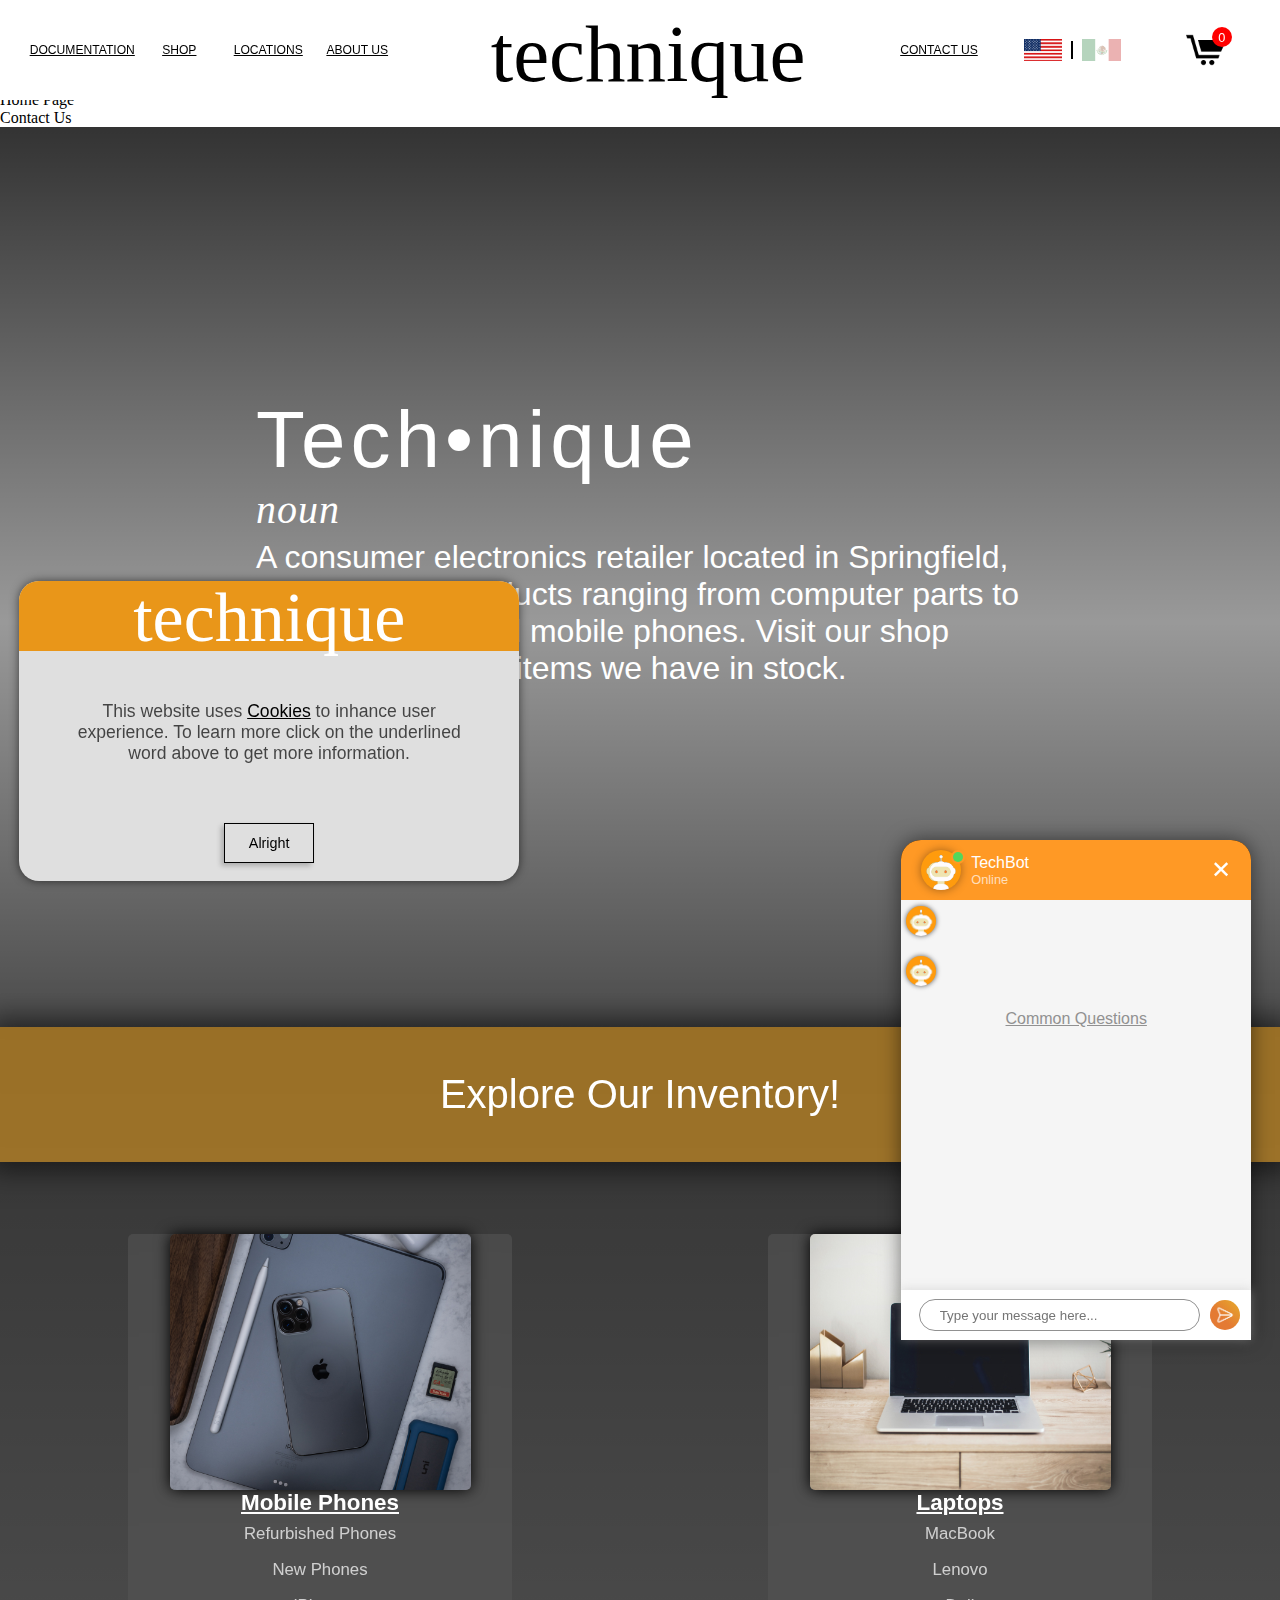
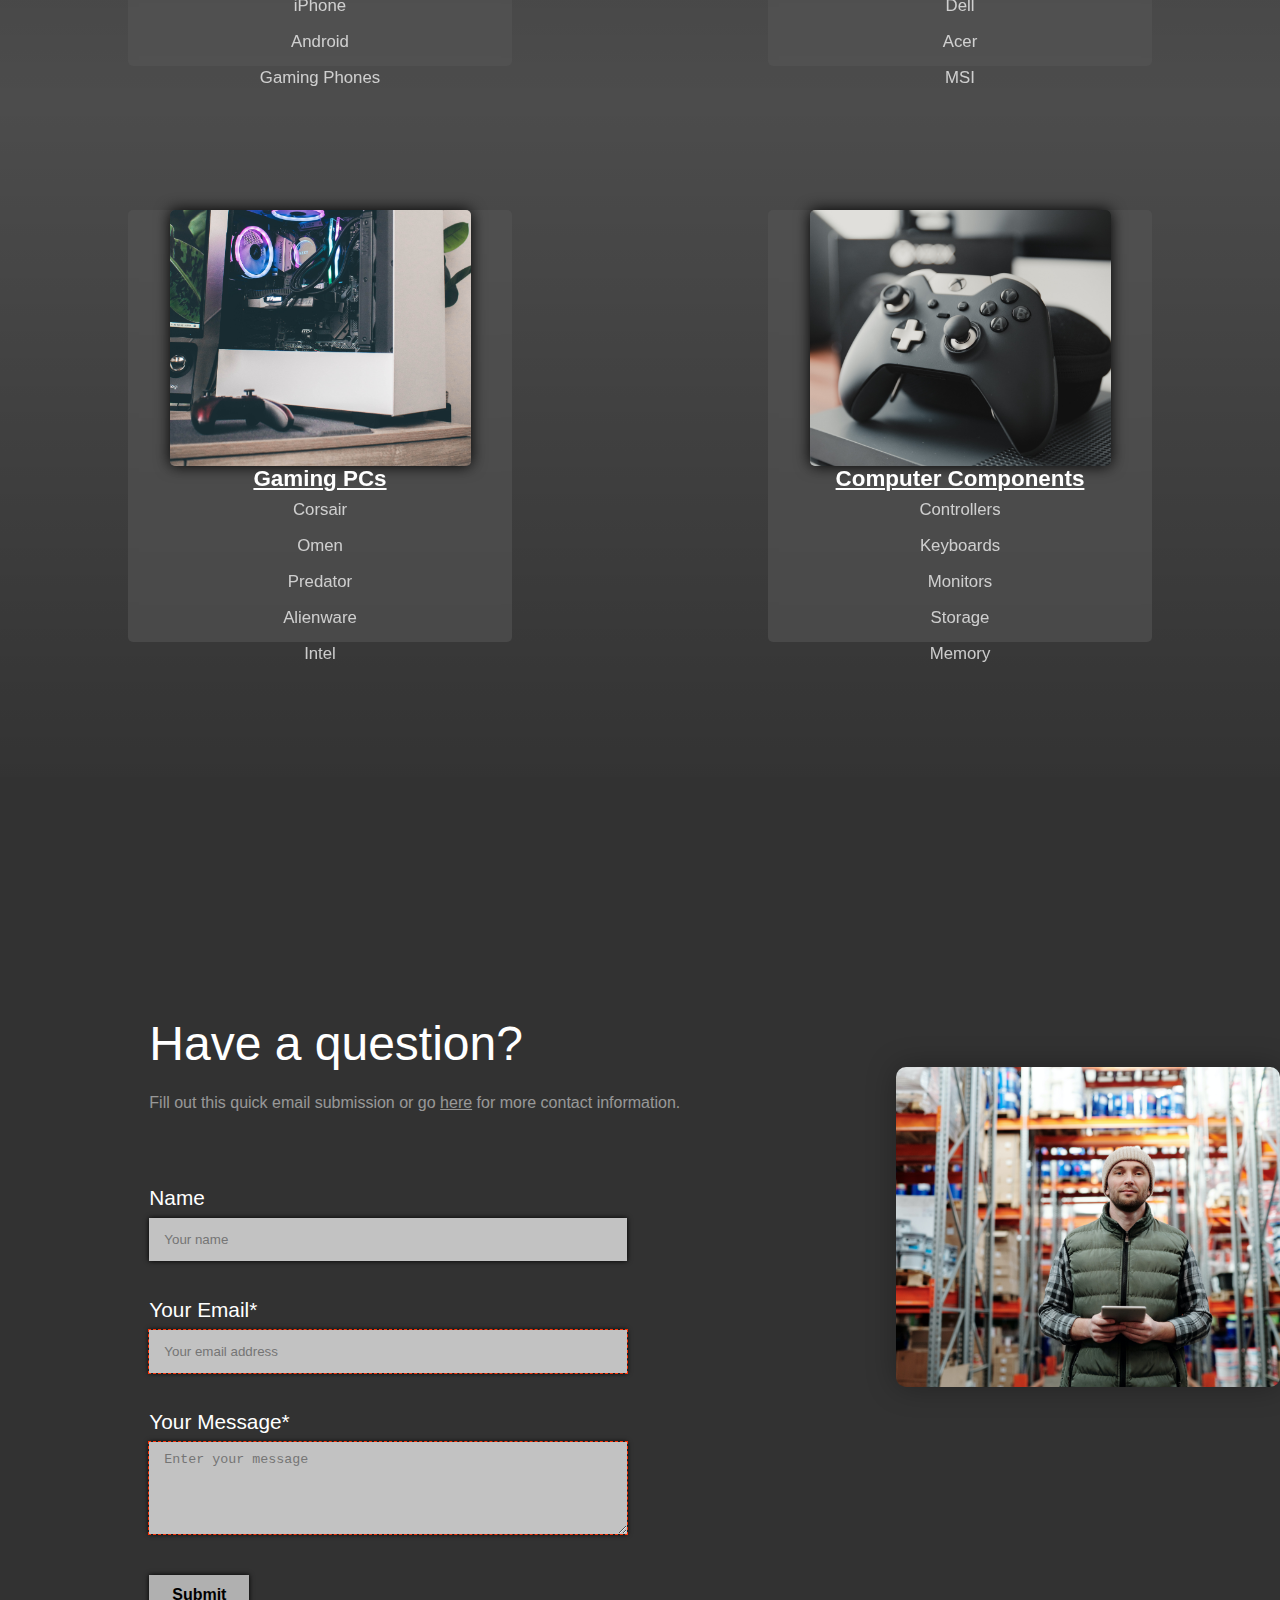
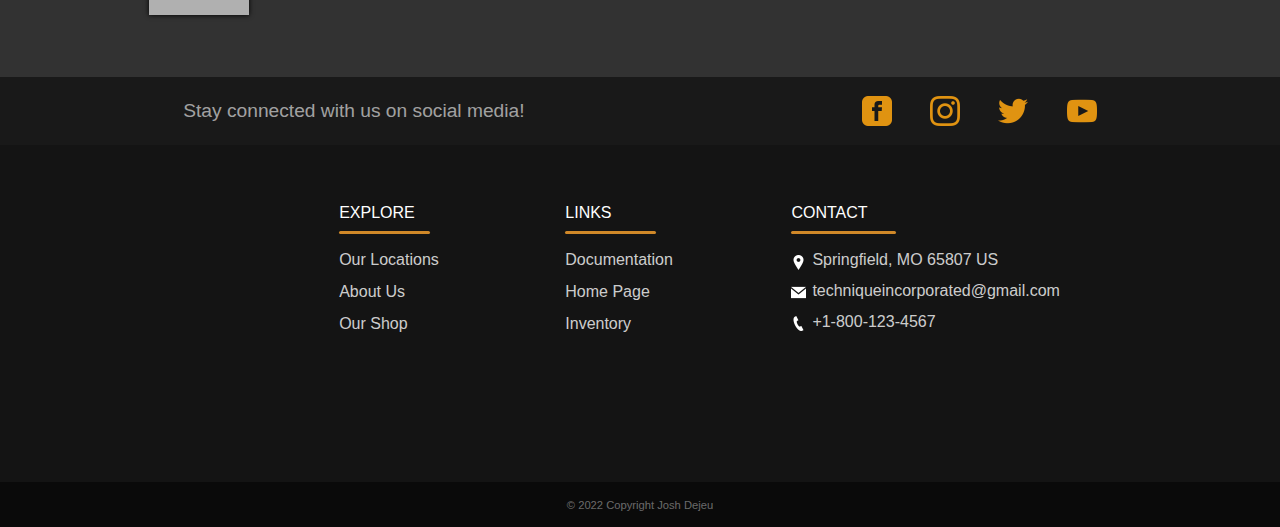
==== index.html @ 37435ff7 "Add files via upload" ====
<!DOCTYPE html>
<html lang="en" dir="ltr">
  <head>
    <link rel="stylesheet" href="css/header.css">
    <link rel="stylesheet" href="css/body.css">
    <link rel="stylesheet" href="css/scrollbar.css">
    <link rel="stylesheet" href="css/contactus.css">
    <link rel="stylesheet" href="css/loadingscreen.css">
    <link rel="stylesheet" href="css/footer.css">
    <link rel="stylesheet" href="css/slidebanner.css">
    <link rel="stylesheet" href="css/bot.css">
    <link rel="icon" href="images/logo.png">
    <meta charset="utf-8">
    <title>Technique | Homepage</title>

    <script src="https://cdnjs.cloudflare.com/ajax/libs/jquery/3.6.0/jquery.min.js"></script>
  </head>
  <body>

    <div class="loading">
        <div class="loading_icon"></div>
    </div>

    <div class="content">
      <div id="op10_container2">
        <a id="cart_link" href="html/cart.html">
          <div id="op10_icon2" class="cart_icon"></div>
          <div id="cart_count2">0</div>
        </a>
      </div>
      <div id="banner1" onclick="slideBanner()">
        <div class="box">
          <div class="boxin"></div>
          <div class="boxin"></div>
          <div class="boxin"></div>
        </div>
      </div>
      <div id="banner2" class="slidebanner">
        <div class=""></div>
        <div class="banner_exit">
          <div class="exit" onclick="slideExit()">&#10060;</div>
        </div>
        <div class="banner_options">
          <div id="banop" class=""><a id="redir" href="html/shop.html">Shop</a></div>
          <div class="banner_line">
            <div id="slide_flag" class="usaflag2" onClick="translateEnglish(),eng()"></div>
            <div id="slide_flag" class="mexflag2" onClick="translateSpanish(),span()"></div>
          </div>
          <div id="banop" class=""><a id="redir" href="html/location.html">Locations</a></div>
          <div class="banner_line"></div>
          <div id="banop" class=""><a id="redir" href="html/aboutus.html">About Us</a></div>
          <div class="banner_line"></div>
          <div id="banop" class=""><a id="redir" href="html/documentation.html">Documentation</a></div>
          <div class="banner_line"></div>
          <div class="div2">
            <div id="rightline"><a id="redirr" href="index.html">Home Page</a></div>
            <div><a id="redirr" onClick="mobileContact()">Contact Us</a></div>
          </div>
        </div>
      </div>

      <header id="header" class="header" onmouseover="headerHover()" onmouseout="headerOut()">
        <div class="header_contianer">
          <div class="filler"></div>
          <div class="option"><a id="a" href="html/documentation.html"><p id="op7"  class="clickable_option">DOCUMENTATION</p></a></div>
          <div class="option"><a id="a" href="html/shop.html"><p id="op1"  class="clickable_option">SHOP</p></a></div>
          <div class="option"><a id="a" href="html/location.html"><p id="op2" class="clickable_option">LOCATIONS</p></a></div>
          <div class="option"><a id="a" href="html/aboutus.html"><p id="op3"  class="clickable_option">ABOUT US</p></a></div>
          <div id="op4" class="option"></div>
          <div id="op5" class="op" >
              <a href="index.html">
                <p class="logo">technique</p>
              </a>
          </div>
          <div id="op6" class="option"></div>

          <div class="option"><p  id="op8" class="clickable_option" onClick="document.getElementById('contacts').scrollIntoView();">CONTACT US</p></div>

          <div id="op9" class="option">
            <div class="language">
              <div id="usaflag" class="usaflag" onClick="translateEnglish(),eng()"></div>
              <div class="line_parent">
                <div id="line" class="line_child"></div>
              </div>
              <div id="mexflag" class="mexflag" onClick="translateSpanish(),span()"></div>
            </div>
          </div>
          <div id="op10_container">
            <a id="cart_link" href="html/cart.html">
              <div id="op10_icon" class="cart_icon"></div>
              <div id="cart_count">0</div>
            </a>
          </div>
        </div>
      </header>

      <div class="page_top">
        <div class="company_name_parent_container">
          <div class="company_name_child_container">
            <div class="fake_space"></div>
            <div class="fake_space"></div>
            <div class="fake_space"></div>
            <div class="fake_space"></div>

            <div class="word_container">
              <p class="company_name">Tech•nique</p>
            </div>

            <div class="fake_space"></div>
            <div class="fake_space"></div>

            <div class="noun_container">
              <p class="company_noun">noun</p>
            </div>

            <div class="fake_space"></div>
            <div class="fake_space"></div>

            <div class="definition_container">
              <p id="definition" class="company_definition">A consumer electronics retailer located in Springfield, Missouri with products ranging from computer parts to new or refurbished mobile phones. Visit our shop today to see what items we have in stock.</p>
            </div>
            <div class="fake_space"></div>
            <div class="fake_space"></div>
            <div class="fake_space"></div>
            <div class="fake_space"></div>

          </div><!-- end of company name -->
        </div><!-- end of company name container -->

      </div><!-- end of page_top -->

      <div class="page_middle">
        <div id="banner" class="mid_label">Explore Our Inventory!</div>
        <div class="mid_shop">

          <div class="phones" onclick="goToPhone()">
            <div id="shop_picture_container">
              <div id="shop_picture" class="phone_picture"></div>
            </div>

            <div id="shop_price">
              <div id="shop_label1">Mobile Phones</div>
            </div>

            <div id="shop_desc">
              <div id="shop_item1">Refurbished Phones</div>
              <div id="shop_item2">New Phones</div>
              <div class="">iPhone</div>
              <div class="">Android</div>
              <div id="shop_item3">Gaming Phones</div>
            </div>
          </div>

          <div class="laptops" onclick="goToLaptop()">
            <div id="shop_picture_container">
              <div id="shop_picture" class="laptop_picture"></div>
            </div>

            <div id="shop_price">
              <div id="shop_label2">Laptops</div>
            </div>

            <div id="shop_desc">
              <div class="">MacBook</div>
              <div class="">Lenovo</div>
              <div class="">Dell</div>
              <div class="">Acer</div>
              <div class="">MSI</div>
            </div>
          </div>

          <div class="gaming_pc" onclick="goToPC()">
            <div id="shop_picture_container">
              <div id="shop_picture" class="pc_picture"></div>
            </div>

            <div id="shop_price">
              <div id="shop_label3">Gaming PCs</div>
            </div>

            <div id="shop_desc">
              <div class="">Corsair</div>
              <div class="">Omen</div>
              <div class="">Predator</div>
              <div class="">Alienware</div>
              <div class="">Intel</div>
            </div>
          </div>

          <div class="components" onclick="goToComponents()">
            <div id="shop_picture_container">
              <div id="shop_picture" class="component_picture"></div>
            </div>

            <div id="shop_price">
              <div id="shop_label4">Computer Components</div>
            </div>

            <div id="shop_desc">
              <div id="shop_item4">Controllers</div>
              <div id="shop_item5">Keyboards</div>
              <div id="shop_item6">Monitors</div>
              <div id="shop_item7">Storage</div>
              <div id="shop_item8">Memory</div>
            </div>
          </div>
        </div>
      </div>
      <script src="javascript/goshop.js">

      </script>

      <div id="contacts" class="contact_container">
        <div class=""></div>

        <div class="contact_grid_item1">
          <div class="item1_grid">
            <div class="item1"><p id="LT">Have a question?</p></div>
            <div class="item1"><p id="LT2">Fill out this quick email submission or go <a id="contactDirection" onClick="document.getElementById('footerOption9').scrollIntoView();">here</a > for more contact information.</p></div>
            <div class="item2">
              <label id="contact_label1" class="contact_labels" for="name">Name</label>
            </div>
            <input class="contact_inputs" id="name_input" name="name" placeholder="Your name" type="text">
            <div class="item3">
              <label id="contact_label2" class="contact_labels" for="email">Your Email*</label>
              <p id="email_required" class="required"></p>
            </div>
            <input id="email" class="contact_inputs" name="email" placeholder="Your email address" type="text" required>
            <div class="item4">
              <label id="contact_label3" class="contact_labels" for="message">Your Message*</label>
              <p id="message_required" class="required"></p>

            </div>
            <textarea id="contact_textarea" name="message" placeholder="Enter your message" required></textarea>
            <div class="item5">
              <button id="contact_button" type="button" name="button" onclick="contactSubmit()">Submit</button>
            </div>
          </div>
        </div>

        <div class="contact_grid_item2">
          <img id="contact_image" src="images/employee.jpg" alt="">
        </div>
      </div><!-- end of contacts -->
      
      <div id="bot_mobileView"></div>
      <div id="bot_container">
        <div id="bot_header">
            <div id="bot_header_profile">
                <div id="bot_status"></div>
            </div>
            <div id="bot_header_name">
                <div id="bot_name">TechBot</div>
                <div id="bot_online">Online</div>
            </div>
            <div id="bot_exit">
                <div id="bot_exit_btn">✕</div>
            </div>
        </div>
        <div id="bot_body">
            <div id="message_bot">
                <div id="bot_reply_profile"></div>
                <div id="bot_reply_message">Type <i>'help'</i> for more options.</div>
            </div>
            <div id="message_bot">
                <div id="bot_reply_profile"></div>
                <div id="bot_reply_message">What can I help you with today?</div>
            </div>
            <div id="message_tip">
                <h4 id="h4_tip">Common Questions</h4>
                <div class="tip">Where are you located?</div>
                <div class="tip">More about Technique?</div>
                <div class="tip">Where is your shop?</div>
            </div>
        </div>
        <div id="bot_input">
            <input type="text" id="bot_textinput" placeholder="Type your message here..." value="">
            <div id="bot_send">
                <div id="send_icon"></div>
            </div>
        </div>
      </div> <!-- End of Bot -->
      <script src="javascript/bot.js"></script>

      <div id="cookieNotice">
        <div id="cookieLabel_container">
          <p id="cookieLabel">technique</p>
        </div>
        <div id="cookieText_container">
          <p id="cookieText">This website uses <a id="cookieA" target="_blank" href="https://en.wikipedia.org/wiki/HTTP_cookie">Cookies</a> to inhance user experience. To learn more click on the underlined word above to get more information.</p>
        </div>
        <div id="cookieBtn_container">
          <input id="cookieBtn" type="button" value="Alright">
        </div>
      </div>

      <footer>
        <div id="social_media" class="grid_span1">
          <div id="footerText1" class="social_media_text">Stay connected with us on social media!</div>
          <a id="social_icons" class="facebook" href="https://www.facebook.com/Technique-Inc-104527218790916" target="_blank"></a>

          <a id="social_icons" class="instagram" href="https://www.instagram.com/technique_inc/" target="_blank"></a>

          <a id="social_icons" class="twitter" href="https://twitter.com/IncTechnique" target="_blank"></a>

          <a id="social_icons" class="youtube" href="https://www.youtube.com/channel/UCJYK2iQPfQrv5PLX34L6zlQ" target="_blank"></a>

        </div>
        <div class="filler"></div>
        <div id="footer_inner_grid" class="footer_section1">
          <div class="filler"></div>
          <div id="footerText2" class="footer_section_name">EXPLORE</div>
          <div class="filler"></div>
          <div class="footer_line"></div>
          <div class="filler"></div>
          <div class="footer_section_content">
            <a id="footerOption1" href="html/location.html">Our Locations</a>
            <a id="footerOption2" href="html/aboutus.html">About Us</a>
            <a id="footerOption3" href="html/shop.html">Our Shop</a>
          </div>
        </div>
        <div id="footer_inner_grid" class="footer_section2">
          <div class="filler"></div>
          <div id="footerText3" class="footer_section_name">LINKS</div>
          <div class="filler"></div>
          <div class="footer_line"></div>
          <div class="filler"></div>
          <div class="footer_section_content">
            <a id="footerOption4" href="html/documentation.html">Documentation</a>
            <a id="footerOption5" href="index.html">Home Page</a>
            <a id="footerOption6" href="html/shop.html">Inventory</a>
          </div>
        </div>
        <div id="footer_inner_grid" class="footer_section3">
          <div class="filler"></div>
          <div id="footerText4" class="footer_section_name">CONTACT</div>
          <div class="filler"></div>
          <div class="footer_line"></div>
          <div class="filler"></div>
          <div id="footer_contact_grid" class="footer_section_content">
            <div id="footer_contact_icon_container">
              <img id="footer_contact_icons" src="images/pinicon.png" alt="">
            </div>
            <a id="footerOption7" href="html/location.html">Springfield, MO 65807 US</a>
            <div id="footer_contact_icon_container">
              <img id="footer_contact_icons" src="images/mailicon.png" alt="">
            </div>
            <a id="footerOption8" onclick="sendEmail()" href="#">techniqueincorporated@gmail.com</a>
            <script>
            function sendEmail()
            {
              window.location = "mailto:techniqueincorporated@gmail.com";
            }
            </script>
            <div id="footer_contact_icon_container">
              <img id="footer_contact_icons" src="images/phoneicon.png" alt="">
            </div>
            <a id="footerOption9" href="#">+1-800-123-4567</a>
          </div>
        </div>
        <div class="filler"></div>
        <div class="grid_span2">&copy 2022 Copyright Josh Dejeu</div>
      </footer>
    </div><!-- end of content -->

    <script src="javascript/homecookie.js"></script>
    <script src="javascript/translateHome.js"></script>
    <script src="javascript/headerchange.js"></script>
    <script src="javascript/slidebanner.js"></script>
    <script src="javascript/mobileContact.js"></script>
    <script src="javascript/contactsubmit.js"></script>
    <script src="javascript/cart.js"></script>
    <script src="javascript/cartUpdate2.js"></script>
    <script src="javascript/languageSelected.js"></script>
    <script src="javascript/cookieaccept.js"></script>
  </body>
</html>
---- css/header.css ----
*{
  margin: 0px;
}
body,html{
  margin: 0;
  padding: 0;
  width: 100%;
  /*height: 100%; NOTE: when height is defined, window.scrollY is always 0, no header change*/
  overflow-x: hidden;
  scroll-behavior: smooth;
}
header{
  background: rgba(255,255,255,0);
  position: fixed;
  top: 0;
  height: 100px;
  width: 100%;
  z-index: 100;
  transition: all ease 0.3s;
}
header:hover{
  background: white;
}
a{
  text-decoration: none;
}
a:visited{
  color: inherit;
}
a:link{
  color: inherit;
}
#op10_icon, #op10_icon2{
  animation: linear cartShake 0.5s forwards;
}
@keyframes cartShake {
  0%{transform: scale(-1,1) scale(1.0) rotate(0deg);}
  30%{transform: scale(-1,1) scale(1.2) rotate(-20deg);}
  40%{transform: scale(-1,1) scale(1.2) rotate(0deg);}
  50%{transform: scale(-1,1) scale(1.2) rotate(20deg);}
  60%{transform: scale(-1,1) scale(1.2) rotate(0deg);}
  70%{transform: scale(-1,1) scale(1.2) rotate(-20deg);}
  80%{transform: scale(-1,1) scale(1.2) rotate(0deg);}
  90%{transform: scale(-1,1) scale(1.2) rotate(20deg);}
  100%{transform: scale(-1,1) scale(1.0) rotate(0deg);}
}
@font-face { font-family: Midnight; src: url('../fonts/The_Star_in_the_Midnight.ttf'); }
@font-face { font-family: Midnight2; font-weight: bold; src: url('../fonts/The_Star_in_the_Midnight.ttf');}


@font-face { font-family: Hurme; src: url('../fonts/HurmeGeometricSans1.otf'); }
@font-face { font-family: Hurme; font-weight: bold; src: url('../fonts/HurmeGeometricSans1.otf');}

@font-face { font-family: Montserrat; src: url('../fonts/Montserrat-Medium.ttf'); }
.header_contianer{
  height: 100%;
  width: 100%;
  display: grid;
  grid-template-columns: 1fr repeat(11, 3fr) 1fr;
  grid-template-rows: 100%;
  position: relative;
  z-index: 5;
}


.option{
  display: flex;
  align-items: center;
  justify-content: center;
  color: white;
  font-family: 'Hurme', sans-serif;
  font-size: calc(0.4vw + 7px);
  text-decoration: underline;
  position: relative;
}

.op{
  display: flex;
  justify-content: center;
  align-items: center;
}
.logo{
  font-family: 'Midnight';
  font-size: calc(5vw + 17px);
  z-index: 3;
  margin-top: 0.7vw;
  color: white;
}
.language{
  display: flex;
}
.usaflag{
  background: url('../images/usaflag.jpg');
  background-size: cover;
  background-repeat: no-repeat;
  width: 3vw;
  height: calc(3vw * 0.56);
  cursor: grab;
  opacity: 100%;
}
.line_parent{
  width: 20px;
  display: flex;
  align-items: center;
  justify-content: center;
}
.line_child{
  width: 2px;
  height: 80%;
  background: rgba(255,255,255,0.7);
}
.mexflag{
  background: url('../images/mexflag.png');
  background-size: cover;
  background-repeat: no-repeat;
  width: 3vw;
  height: calc(3vw * 0.56);
  cursor: grab;
  opacity: 30%;
}
.clickable_option{
  cursor: grab;
}
#op9{
  grid-column: span 2;
  display: flex;
  justify-content: center;
}
#op10_icon{
  filter: brightness(100%);
  cursor: grab;
}
#cart_count,#cart_count2{
  width: 20px;
  height: 20px;
  background: red;
  border-radius: 50%;
  display: flex;
  align-items: center;
  justify-content: center;
  font-family: 'Hurme',sans-serif;
  font-size: 0.8em;
  position: absolute;
  margin-top: -43px;
  margin-left: 26px;
}
.cart_icon{
  -wekkit-transform: scale(-1,1);
  -moz-transform: scale(-1,1);
  transform: scale(-1,1);
  background: url('../images/cart.png');
  background-size: cover;
  background-repeat: no-repeat;
  width: 40px;
  height: 40px;
}
#op10_container{
  display: flex;
  color: white;
  align-items: center;
  justify-content: center;
  text-decoration: none;
  z-index: 9999;
}

@media only screen and (max-width: 1000px){
  header{
    visibility: hidden;
  }
  .cart_icon{
    width: 10vw;
    height: 10vw;
  }
  #cart_count,#cart_count2{
    width: 4vw;
    height: 4vw;
    background: red;
    border-radius: 50%;
    display: flex;
    align-items: center;
    justify-content: center;
    font-family: 'Hurme',sans-serif;
    font-size: 1.4em;
    position: absolute;
    top: 0.4in;
    right: -0.1in;
  }
}
---- css/body.css ----
p{
  margin: 0;
  padding: 0;
}
.page_top{
  background-image: linear-gradient(180deg, rgba(0,0,0,0.8) 0%, rgba(0,0,0,0.4) 55%, rgba(0,0,0,.7) 100%), url("../images/warehouse.jpg");
  background-size: cover;
  background-repeat: no-repeat;
  background-position: center;
  height: 100vh;/*i changed this to vh instead of %, change back if there is error*/
}
.company_name_parent_container{
  position: relative;
  height: 80vh;
}
.company_name_child_container{
  color: white;
  min-height: 400px;
  position: relative;
  height: 100%;
  display: grid;
  grid-template-columns: 20vw 60vw 20vw;
  grid-template-rows: 15fr 2fr 3fr 1fr 9fr;
}
.fake_space{
  user-select: none;
}
.company_name{
  font-family: 'Trebuchet MS', sans-serif;
  font-size: 5em;
  letter-spacing: 5px;
}
.company_definition{
  font-family: 'Nunito Sans', sans-serif;
  font-size: 2em;
  position: relative;
}
.company_noun{
  font-family: 'Nunito Sans';
  font-size: 2.5em;
  font-style: italic;
  letter-spacing: 1px;
}
.page_middle{
  width: 100%;
  height: 100vh;
  background-image: linear-gradient(180deg, rgba(0,0,0,0.8) 0%, rgba(0,0,0,0.7) 50%, rgba(0,0,0,.8) 100%), url("../images/warehouse2.jpg");
  background-size: cover;
  background-repeat: no-repeat;
  background-position: center;
}
.mid_label{
  white-space: nowrap;
  overflow: hidden;
  font-family: 'Hurme', sans-serif;
  background: rgba(255, 171, 25,0.5);
  backdrop-filter: blur(2px);
  color: white;
  width: 100%;
  height: 15%;
  font-size: 2.5em;
  display: flex;
  justify-content: center;
  align-items: center;
  box-shadow: 0px 0px 25px 10px rgba(0,0,0,.5) ;
}
.mid_shop{
  width: 100%;
  height: 90%;
  display: grid;
  grid-template-columns: repeat(4, 1fr);
  justify-content: center;
  align-items: center;
}
.mid_shop>div{
  display: grid;
  grid-template-columns: 1fr;
  grid-template-rows: 4fr 1fr 3fr;
}
#shop_picture_container{
  display: flex;
  justify-content: center;
  align-items: center;
}
#shop_picture{
  width: calc(25vw + 10vh);
  height: calc(25vw + 10vh);
  max-width: 15vw;
  max-height: 15vw;
  background-size: cover;
  background-repeat: no-repeat;
  box-shadow: 0px 0px 15px 0px black;
  border-radius: 5px;
}
#shop_price,#shop_desc{
  text-align: center;
  font-family: 'Hurme', sans-serif;
}
#shop_price{
  font-size: 2em;
  color: white;
  font-weight: 700;
  text-decoration: underline;
}
#shop_desc{
  font-size: 1.5em;
  color: rgba(240,240,240,0.8);
  line-height: 4vh;
  width: 100%;
}
.phone_picture{
  background: url('../images/phone.jpg');
  background-position: center;
}
.laptop_picture{
  background: url('../images/laptop.jpg');
  background-position: center;
}
.component_picture{
  background: url('../images/components.jpg');
  background-position: center;
}
.pc_picture{
  background: url('../images/pc.jpg');
  background-position: bottom;
}
.phones,.laptops,.gaming_pc,.components{
  background: rgba(85,85,85,0.6);
  height: 75%;
  backdrop-filter: blur(5px);
  border-radius: 5px;
  margin-left: 5%;
  margin-right: 5%;
  cursor: grab;
}
#op10_container2{
  display: flex;
  color: white;
  align-items: center;
  justify-content: center;
  text-decoration: none;
  visibility: hidden;
  position: fixed;
  z-index: 998;
  top: 0.5in;
  right: 0.5in;
}
#op10_icon2{
  z-index: 998;
  filter: brightness(100%);
}








#cookieNotice{
  width: 500px;
  height: 300px;
  z-index: 9999;
  background-color: rgb(223, 223, 223);
  border-radius: 20px;
  position: fixed;
  bottom: 0.2in;
  left: 0.2in;
  display: grid;
  grid-template-rows: 2fr 6fr 2fr;
  box-shadow: 0px 0px 10px rgba(0, 0, 0, 0.582);
  transition: all 0.4s ease;
  transform: scale(0.0);
}
#cookieText_contcookieTextainer,#cookieText_container{
  display: flex;
  flex-direction: column;
  justify-content: center;
  align-items: center;
  padding-left: 41px;
  padding-right: 41px;
  text-align: center;
  font-family: 'Segoe UI', Tahoma, Geneva, Verdana, sans-serif;
  color: rgba(0, 0, 0, 0.7);
  font-size: 1.1em;
}
#cookieText{
  font-size: 1em;
  margin-top: -10px;
}
#cookieLabel{
  font-family: Midnight;
  font-size: 70px;
  margin-top: 5px;
  position: absolute;
}
#cookieLabel_container{
  font-size: 2em;
  background-color: rgb(233, 150, 25);
  font-family: 'Segoe UI', Tahoma, Geneva, Verdana, sans-serif;
  width: 100%;
  height: 70px;
  display: flex;
  justify-content: center;
  align-items: center;
  border-top-left-radius: 20px;
  border-top-right-radius: 20px;
  color: white;
}
#cookieBtn_container{
  display: flex;
  justify-content: center;
}
#cookieBtn{
  width: 90px;
  height: 40px;
  font-size: 0.9em;
  outline: none;
  border: none;
  cursor: grab;
  color: rgb(0, 0, 0);
  background-color: transparent;
  border: 1px solid rgb(0, 0, 0);
  box-shadow: -3px 3px 5px rgba(0, 0, 0, 0.219);
  transition: all 0.2s ease;
}
#cookieA{
  text-decoration: underline;
  color: rgb(0, 0, 0);
}
#cookieBtn:hover{
  box-shadow: 0px 0px 2px rgba(0, 0, 0, 0.404);
}

@media only screen and (max-width: 1600px){
  .mid_shop{
    height: 80%;
    grid-template-columns: repeat(2, 1fr);
    font-size: 0.7em;
  }
  .phones,.laptops,.gaming_pc,.components{
    margin-left: 20%;
    margin-right: 20%;
  }
  .mid_label{
    height: 10%;
  }
  .page_middle{
    width: 100%;
    height: 150vh;
  }
  #shop_picture{
    width: calc(20vw + 5vh);
    height: calc(20vw);
    max-width: 75vw;
    max-height: 55vw;
  }
  .mid_shop>div{
    display: grid;
    grid-template-columns: 1fr;
    grid-template-rows: 4fr 2fr 3fr;
  }
}
@media only screen and (max-width: 1000px){
  #op10_container2{
    visibility: visible;
  }
  #cookieNotice{
    width: 80vw;
    height: 30vh;
    font-size: 2em;
    
  }
  #cookieBtn{
    width: 30%;
    height: 50%;
  }
}
@media only screen and (max-width: 750px){
  .mid_shop{
    grid-template-columns: repeat(1, 1fr);
  }
  .mid_label{
    height: 5%;
  }
  .page_middle{
    width: 100%;
    height: 500vh;
  }
  #shop_picture{
    width: calc(25vw + 20vh);
    height: calc(25vw + 10vh);
    max-width: 95vw;
    max-height: 55vw;
  }
  #shop_price{
    font-size: 3em;
  }
  #shop_desc{
    font-size: 2em;
    line-height: 50px;
  }
}
---- css/contactus.css ----
.contact_container{
  position: relative;
  width: 100%;
  height: 100vh;
  background: rgb(50,50,50);
  display: grid;
  grid-template-columns: 20% 30% 50%;
}
#contact_image{
  width: 30vw;
  height: 25vw;
  object-fit: cover;
  border-radius: 10px;
  box-shadow: 0px 0px 30px 0px rgba(0,0,0,0.3);
}
.contact_grid_item1{
  display: flex;
  justify-content: center;
  align-items: center;
}
.contact_grid_item2{
  display: flex;
  align-items: center;
  justify-content: center;
}
:root{
  --ff: rgba(255,255,255,0.2);
  --caret-color: black;
}
.item1,.item2,.item3,.item4,.item8,.item5{
  width: 100%;
  margin-bottom: 1%;
}
.item5{
  margin-top: 5%;
}
#LT{
  font-family: 'Nunito Sans', sans-serif;
  font-size: 3em;
  color: rgba(255,255,255,1);
  margin-top: 20%;
  margin-bottom: 3%;
  width: 100%;
}
#LT2{
  font-family: 'Nunito Sans', sans-serif;
  font-size: 1em;
  color: rgba(255,255,255,0.5);
  width: 100%;
  margin-bottom: 10%;
}
#contactDirection{
  text-decoration: underline;
  cursor: grab;
}
#contactDirection:hover{
  color: rgba(255,255,255,0.7);
}
#contactDirection:active{
  color: rgba(255,255,255,0.9);
}
.contact_labels{
  font-family: 'Nunito Sans', sans-serif;
  font-size: 1.3em;
  color: rgba(255,255,255,1);
  width: 100%;
}
.contact_inputs{
  border: none;
  height: 6%;
  width: 60%;
  min-width: 30%;
  padding: 0px 15px;
  background: rgba(255, 255, 255, 0.7);
  box-shadow:  0px 0px 5px 0px black;
  outline: none;
  caret-color: var(--caret-color);
  margin-bottom: 5%;
}
#email{
  outline: 1px dashed #fc3408;
}
#contact_textarea{
  border: none;
  padding: 10px 15px;
  height: 10%;
  width: 60%;
  min-width: 30%;
  max-width: 80%;
  min-height: 10%;
  max-height: 20%;
  background: rgba(255, 255, 255, 0.7);
  box-shadow:  0px 0px 5px 0px black;
  outline: none;
  caret-color: var(--caret-color);
  outline: 1px dashed #fc3408;
}

#contact_button{
  background: rgba(230,230,230,0.7);
  border: none;
  width: 100px;
  height: 40px;
  font-family: 'Arial', sans-serif;
  font-size: 1em;
  font-weight: 600;
  color: black;
  box-shadow:  0px 0px 5px 0px black;
  cursor: grab;
  transition: all 0.2s ease;
}
#contact_button:hover{
  background: rgb(150,150,150);
}
#contact_button:active{
  background: rgb(120,120,120);
}
.item1_grid{
  height: 80%;
  width: 100%;
  position: relative;
  display: block;
  justify-content: center;
}
.required{
  color: #fc3408;
  font-family: sans-serif;
}

@media only screen and (max-width: 1800px){

}
@media only screen and (max-width: 1600px){
  .contact_container{
    grid-template-columns: 1fr 5fr 2fr;
  }
}
@media only screen and (max-width: 1000px){
  .contact_container{
    position: relative;
    width: 100%;
    height: 100vh;
    background: rgb(50,50,50);
    display: grid;
    grid-template-columns: 1fr;
    grid-template-rows: 0fr 1fr 1fr;
  }
  .item1_grid{
    height: 80%;
    width: 100%;
    position: relative;
    display: block;
    justify-content: center;
    align-items: center;
  }
  .item1{
    margin-left: 20%;
    font-size: 1.5em;
    width: 60%;
  }
  .contact_inputs{
    margin-left: 20%;
    font-size: 2em;
  }
  #contact_textarea{
    margin-left: 20%;
    font-size: 2.3em;
  }
  .contact_labels{
    margin-left: 20%;
    font-size: 2em;
    width: 100%;
  }
  #contact_button{
    width: 30vw;
    height: 10vw;
    font-size: 2.3em;
  }
  .required{
    margin-left: 20%;
    font-size: 2em;
  }
  .item5{
    display: flex;
    justify-content: center;
    align-items: center;
  }
  #contact_image{
    height: 50vw;
    width: 60vw;
  }
}
@media only screen and (max-width: 750px){
  /* .contact_container{
    grid-template-columns: 0fr 15fr;
  } */
  #contact_image{
    height: 0vw;
  }
}
---- css/loadingscreen.css ----
.loading{
  width: 100vw;
  height: 100vh;
  background: rgb(50,50,50);
  position: absolute;
  display: flex;
  align-items: center;
  justify-content: center;
  overflow: hidden;
}
.content{
  display: none;
}
.loading_icon{
  width: 40px;
  height: 40px;
  border: 10px solid #f78400;
  border-top: 10px solid transparent;
  border-radius: 50%;
  animation: color 0.7s linear infinite;
}
@keyframes color {
  0%{transform: rotate(0deg);}
  100%{transform: rotate(360deg);}
}
---- css/footer.css ----
footer{
  width: 100%;
  background: rgb(20,20,20);
  height: 50vh;
  display: grid;
  grid-template-columns: 1.5fr 1fr 1fr 1fr 1fr;
  grid-template-rows: 3fr 15fr 2fr;
}
.grid_span1{
  grid-column: span 5;
  background: rgb(25,25,25);
}
.grid_span2{
  grid-column: span 5;
  background: rgb(10,10,10);
  color: rgba(255, 255,255,0.4);
  font-family: sans-serif;
  font-size: 0.7em;
  display: flex;
  align-items: center;
  justify-content: center;
}
#social_media{
  color: rgba(255, 255,255,0.6);
  font-family: sans-serif;
  font-size: 1.2em;
  display: flex;
  align-items: center;
  justify-content: center;
}
.social_media_text{
  width: 20%;
}
#social_icons{
  margin-left: 3vw;
  width: 25px;
  height: 25px;
  background-size: cover;
  background-repeat: no-repeat;
  filter: invert(43%) sepia(99%) saturate(467%) hue-rotate(355deg) brightness(91%) contrast(92%);
}
.facebook{
  background: url('../images/facebookicon.png');
}
.instagram{
  background: url('../images/instagramicon.png');
}
.twitter{
  background: url('../images/twittericon.png');
}
.youtube{
  background: url('../images/youtubeicon.png');
}
#footer_inner_grid{
  display: grid;
  grid-template-columns: 100%;
  grid-template-rows: 40fr 14fr 4fr 5fr 4fr 160fr;
}
.footer_section_name{
  color: white;
  font-family: 'Hurme', sans-serif;
}
.footer_line{
  height: 40%;
  width: 40%;
  background: rgba(255,165,45,0.8);
  border-radius: 10px;
}
.footer_section_content{
  color: rgba(255,255,255,0.8);
  font-family: 'Hurme', sans-serif;
  display: flex;
  flex-direction: column;
  line-height: 200%;
}
#footer_contact_grid{
  display: grid;
  grid-template-columns: 8% 92%;
  grid-template-rows: 13% 13% 13%;
}
#footer_contact_icon_container{
  width: 100%;
  height: 100%;
  display: flex;
  align-items: center;
}

#footer_contact_icons{
  margin-top: 5px;
  height: 15px;
  width: 15px;
  object-fit: cover;
}
@media only screen and (max-width: 750px){
  .social_media_text{
    width: 60%;
  }
  #social_icons{
    margin-left: 3vw;
    width: 35px;
    height: 35px;
  }
}
@media only screen and (max-width: 1600px){
  .social_media_text{
    width: 50%;
  }
  #social_icons{
    margin-left: 3vw;
    width: 30px;
    height: 30px;
  }
}
---- css/bot.css ----
#bot_container{
    width: 350px;
    height: 500px;
    background-color: rgb(0, 0, 0);
    position: fixed;
    bottom: -490px;
    right: 0.3in;
    border-top-right-radius: 20px;
    border-top-left-radius: 20px;
    transition: all 0.2s ease;
    z-index: 999;
    box-shadow: 0px 0px 20px rgba(3, 3, 3, 0.521);
}
#bot_exit{
    height: 50px;
    width: 50px;
    position: absolute;
    right: 0.05in;
    display: flex;
    justify-content: center;
    align-items: center;
    color: white;
    font-size: 1.5em;
    user-select: none;
    cursor: grab;
}

#bot_header{
    width: 100%;
    height: 60px;
    border-top-right-radius: 20px;
    border-top-left-radius: 20px;
    background-color: rgb(255, 153, 37);
    display: flex;
    align-items: center;
    position: relative;
}
#bot_header_profile{
    position: relative;
    width: 40px;
    height: 40px;
    margin-left: 20px;
    border-radius: 50%;
    background-color: white;
    background-image: url('../images/bot/bot.png');
    background-size: 200%;
    box-shadow: 0px 0px 10px rgba(0, 0, 0, 0.377);
    background-position: center;
    background-repeat: no-repeat;
}
#bot_status{
    width: 10px;
    height: 10px;
    border-radius: 50%;
    position: absolute;
    right: -2px;
    top: 2px;
    box-shadow: 0px 0px 0px 2px rgb(255, 153, 37);
    background-color: rgb(81, 214, 92);
}
#bot_header_name{
    margin-left: 10px;
    font-family: 'Arial', sans-serif;
}
#bot_name{
    color: white;
}
#bot_online{
    color: rgb(255,255,255,0.7);
    font-size: 0.8em;
}


#bot_body{
    width: 100%;
    /* 100% - 110px because the header is 60px and input is 50px */
    height: calc(100% - 110px);
    background-color: rgb(245, 245, 245);
    color: white;
    display: flex;
    flex-direction: column;
    font-family: 'Arial', sans-serif;
    overflow-y: auto;
    overflow-x: hidden;
    scroll-behavior: smooth;
}
#bot_body::-webkit-scrollbar {
    width: 8px;
}  
#bot_body::-webkit-scrollbar-track {
    background: #f1f1f1;
}
#bot_body::-webkit-scrollbar-thumb {
    background: rgb(211, 155, 52);
    border-radius: 5px;
} 
#bot_body::-webkit-scrollbar-thumb:hover {
    background: rgb(206, 144, 30);
}
#message_bot{
    height: fit-content;
    width: 80%;
    display: flex;
    align-items: center;
    /* top right bottom left */
    margin: 5px 0px 5px 5px;
}
#bot_reply_profile{
    width: 30px;
    height: 30px;
    border-radius: 50%;
    background-color: rgb(255, 255, 255);
    box-shadow: 0 0 5px rgb(88, 88, 88);
    background-image: url('../images/bot/bot.png');
    background-size: 200%;
    background-position: center;
    background-repeat: no-repeat;
}
#bot_reply_message,.bot_typing{
    margin-left: 5px;
    background-color: rgb(241, 132, 42);
    border-radius: 20px;
    padding: 8px 10px;
    font-size: 0.9em;
    opacity: 0;
    max-width: 70%;
    animation: 0.3s loadText linear forwards;
}
@keyframes loadText{
    0%{
        transform: scale(0);
        opacity: 0;
    }
    100%{
        transform: scale(1);
        opacity: 1;
    }
}
.bot_typing{
    margin-left: 5px;
    background-color: rgb(241, 132, 42);
    border-radius: 20px;
    padding: 0px 10px;
    height: 30px;
    width: 30px;
    display: flex;
    align-items: center;
    justify-content: space-around;
}
.dot{
    width: 5px;
    height: 5px;
    background-color: white;
    border-radius: 50%;
}
.dot:nth-child(3){
    animation: typing 1s 0.2s ease-in-out infinite;
}
.dot:nth-child(2){
    animation: typing 1s 0.1s ease-in-out infinite;
}
.dot:nth-child(1){
    animation: typing 1s ease-in-out infinite;
}
@keyframes typing {
    0%{transform: translateY(0px);}
    30%{transform: translateY(-5px);}
    60%{transform: translateY(0px);}
    100%{transform: translateY(0px);}
}
#h4_tip{
    color: rgb(145, 145, 145);
    font-family: sans-serif;
    font-weight: 100;
    text-decoration: underline;
}
#message_tip{
    color: rgb(70, 70, 70);
    display: flex;
    flex-direction: column;
    width: 100%;
    justify-content: center;
    align-items: center;
    user-select: none;
    margin-top: 10px;
}
@keyframes tips {
    0%{
        opacity: 0;
        transform: translateY(50px);
    }
    50%{
        opacity: 1;
        transform: translateY(0px);
    }
    70%{
        opacity: 1;
        transform: translateY(-5px);
    }
    100%{
        opacity: 1;
        transform: translateY(0px);
    }
}
/* animation delay for every tip */
.tip:nth-child(4){
    animation: tips 1s 0.4s ease-in-out forwards;
}
.tip:nth-child(3){
    animation: tips 1s 0.2s ease-in-out forwards;
}
.tip:nth-child(2){
    animation: tips 1s ease-in-out forwards;
}
.tip{
    border: 1px solid rgb(119, 119, 119);
    width: fit-content;
    padding: 8px 10px;
    margin: 10px;
    box-shadow: 0px 0px 5px 0px rgb(94, 94, 94);
    cursor: grab;
    border-radius: 10px;
    transition: all 0.2s ease;
    opacity: 0;
}
.tip:hover{
    border: 1px solid rgb(233, 131, 14);
    box-shadow: 0px 0px 10px 0px rgba(218, 134, 7, 0.781);
    color: rgb(233, 131, 14);
}
#message_user{
    height: fit-content;
    width: 98%;
    display: flex;
    align-items: center;
    justify-content: right;
    position: right;
    /* margin: 5px 0px 0px 0px; */
}
#user_reply_profile{
    width: 30px;
    height: 30px;
    border-radius: 50%;
    /* background-color: rgb(255, 255, 255); */
    box-shadow: 0 0 5px rgb(88, 88, 88);
    background-image: url('../images/bot/user.png');
    background-size: cover;
    background-repeat: no-repeat;
    background-position: center;
}
#user_reply_message{
    margin-right: 5px;
    background-color: rgb(0, 110, 255);
    border-radius: 20px;
    padding: 8px 10px;
    font-size: 0.9em;
    max-width: 50%;
    overflow-wrap: break-word;
}
#bot_link{
    text-decoration: underline;
    cursor: grab;
    color: rgb(136, 0, 0);
    background-image: linear-gradient(55deg, #920000 20%, #202020 30%, #111111 40%, #ff0000 50%, #ff0000 60%, #313131 80%);
    font-weight: bold;
    background-clip: text;
    -webkit-background-clip: text;
    -moz-background-clip: text;
    -webkit-text-fill-color: transparent; 
    -moz-text-fill-color: transparent;
    box-shadow: 0px 1px red;
}
#bot_link:visited{
    background-image:#f11212;
}
#bot_link:hover{
    background-image: linear-gradient(90deg, #0055ff 25%, rgb(5, 6, 56) 29%, #ffd000 33%, #ffd000 66%, #ff001e 74%);
}

#bot_input{
    width: 100%;
    height: 50px;
    background-color: white;
    /* border-top: 1px solid rgb(150,150,150); */
    display: flex;
    align-items: center;
    box-shadow: 0px 0px 10px rgba(180, 180, 180, 0.466);
}
#bot_textinput{
    background-color: inherit;
    width: 70%;
    height: 60%;
    border: none;
    outline: none;
    padding: 0px 20px 0px 20px;
    border: 1px solid rgb(145, 145, 145);
    border-radius: 20px;
    margin-left: 5%;
    /* 2.5% because it is applied to the send icon as well */
    margin-right: 2.5%;
}
#bot_send{
    background-color: inherit;
    width: 10%;
    height: 100%;
    display: flex;
    justify-content: center;
    align-items: center;
    /* 2.5% because it is applied to the text box as well */
    margin-right: 2.5%;
}
#send_icon{
    width: 30px;
    height: 30px;
    border-radius: 50%;
    background-image: url('../images/bot/send.png');
    background-size: 50%;
    background-position: center;
    background-repeat: no-repeat;
    cursor: grab;

    background: url('../images/bot/send2.png'),linear-gradient(45deg, rgb(228, 122, 51) 40%, rgb(230, 171, 43));
    background-size: 100%;
}
#send_icon:after {
    content: '';
    position: absolute;
    width: 30px;
    height: 30px;
    border-radius: 50%;
    right: 11px;
    bottom: 10px;
    background: url('../images/bot/send2.png'),linear-gradient(215deg, rgb(228, 122, 51) 20%, rgb(230, 171, 43));
    background-size: 100%;
    opacity: 0;
    transition: all 0.2s ease-in-out;
}
#send_icon:hover:after {
    opacity: 1;
}

#bot_mobileView{
    position: fixed;
    visibility: hidden;
    width: 0px;
    height: 0px;
}
@media only screen and (max-width: 1000px){
    #bot_header{
        height: 120px;
        border-top-right-radius: 40px;
        border-top-left-radius: 40px;
    }
    #bot_header_profile{
        width: 80px;
        height: 80px;
    }
    #bot_name,#bot_online{
        font-size: 2em;
        margin-left: 10px;
    }
    #bot_exit_btn{
        font-size: 2em;
        margin-right: 5vw;
    }
    #bot_reply_profile,#user_reply_profile{
        width: 70px;
        height: 70px;
    }
    #bot_reply_message,.bot_typing{
        margin-left: 10px;
        border-radius: 30px;
        padding: 15px 20px;
        font-size: 35px;
    }
    #user_reply_message{
        margin-right: 10px;
        border-radius: 30px;
        padding: 15px 20px;
        font-size: 35px;
    }
    #h4_tip{
        font-size: 40px;
    }
    .tip{
        font-size: 40px;
        padding: 20px 20px;
        margin: 15px;
        border-radius: 20px;
    }
    #bot_input{
        width: 100%;
        height: 150px;
        background-color: white;
        /* border-top: 1px solid rgb(150,150,150); */
        display: flex;
        align-items: center;
        box-shadow: 0px 0px 10px rgba(180, 180, 180, 0.466);
    }
    #bot_textinput{
        font-size: 2em;
        border-radius: 50px;
    }
    #bot_body{
        width: 100%;
        /* 100% - 110px because the header is 60px and input is 50px */
        height: calc(100% - 270px);
    }

    #bot_container{
        visibility: hidden;
        right: 5vw;
        width: 90vw;
        height: 70vh;
        border-top-right-radius: 40px;
        border-top-left-radius: 40px;
    }
    #bot_mobileView{
        border-radius: 50%;
        width: 15vw;
        height: 15vw;
        background-color: rgb(255, 153, 37);
        background-image: url('../images/bot/bot.png');
        background-size: cover;
        background-repeat: no-repeat;
        background-position: center;
        z-index: 997;
        bottom: 0.3in;
        right: 0.3in;
        visibility: visible;
        cursor: grab;
        box-shadow: 0px 0px 20px rgba(0, 0, 0, 0.719), inset 0px 0px 15px rgb(255, 200, 137);
    }
    #bot_mobileView::after{
        content:'!';
        text-align: center;
        color: white;
        font-family: Arial, Helvetica, sans-serif;
        font-size: 2.4em;
        display: flex;
        align-items: center;
        justify-content: center;
        font-weight: bold;
        position: absolute;
        width: 6vw;
        height: 6vw;
        top: -0.7vw;
        right: -0.7vw;
        border-radius: 50%;
        background: rgb(238, 26, 26);
    }

    #send_icon{
        width: 70px;
        height: 70px;
        position: absolute;
        right: 0.5in;
        bottom: 0.4in;
    }
    #send_icon:after {
        content: '';
        position: absolute;
        width: 70px;
        height: 70px;
        
        right: 0.0in;
        bottom: 0.0in;

        border-radius: 50%;
        background: url('../images/bot/send2.png'),linear-gradient(215deg, rgb(228, 122, 51) 20%, rgb(230, 171, 43));
        background-size: 100%;
        opacity: 0;
        transition: all 0.2s ease-in-out;
    }
    .bot_typing{
        width: 50px;
    }
    .dot{
        height: 10px;
        width: 10px;
    }
}
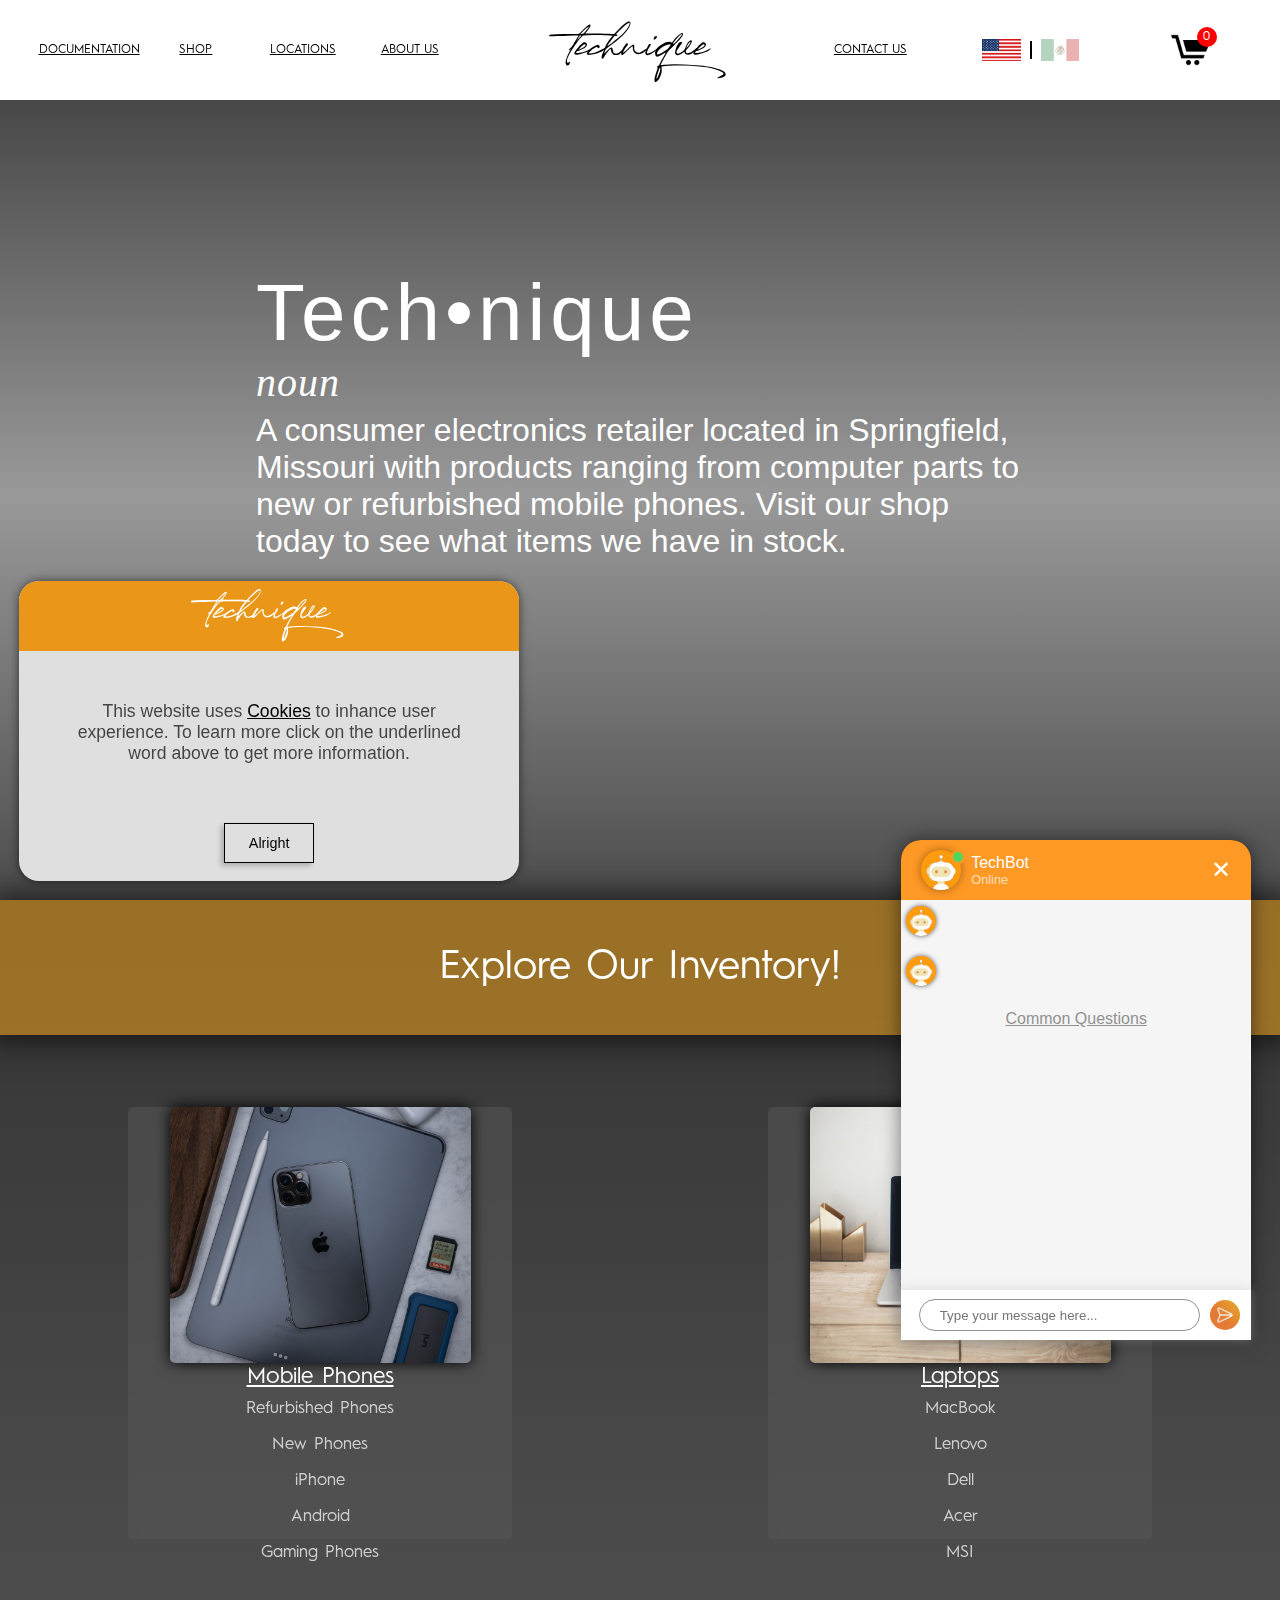
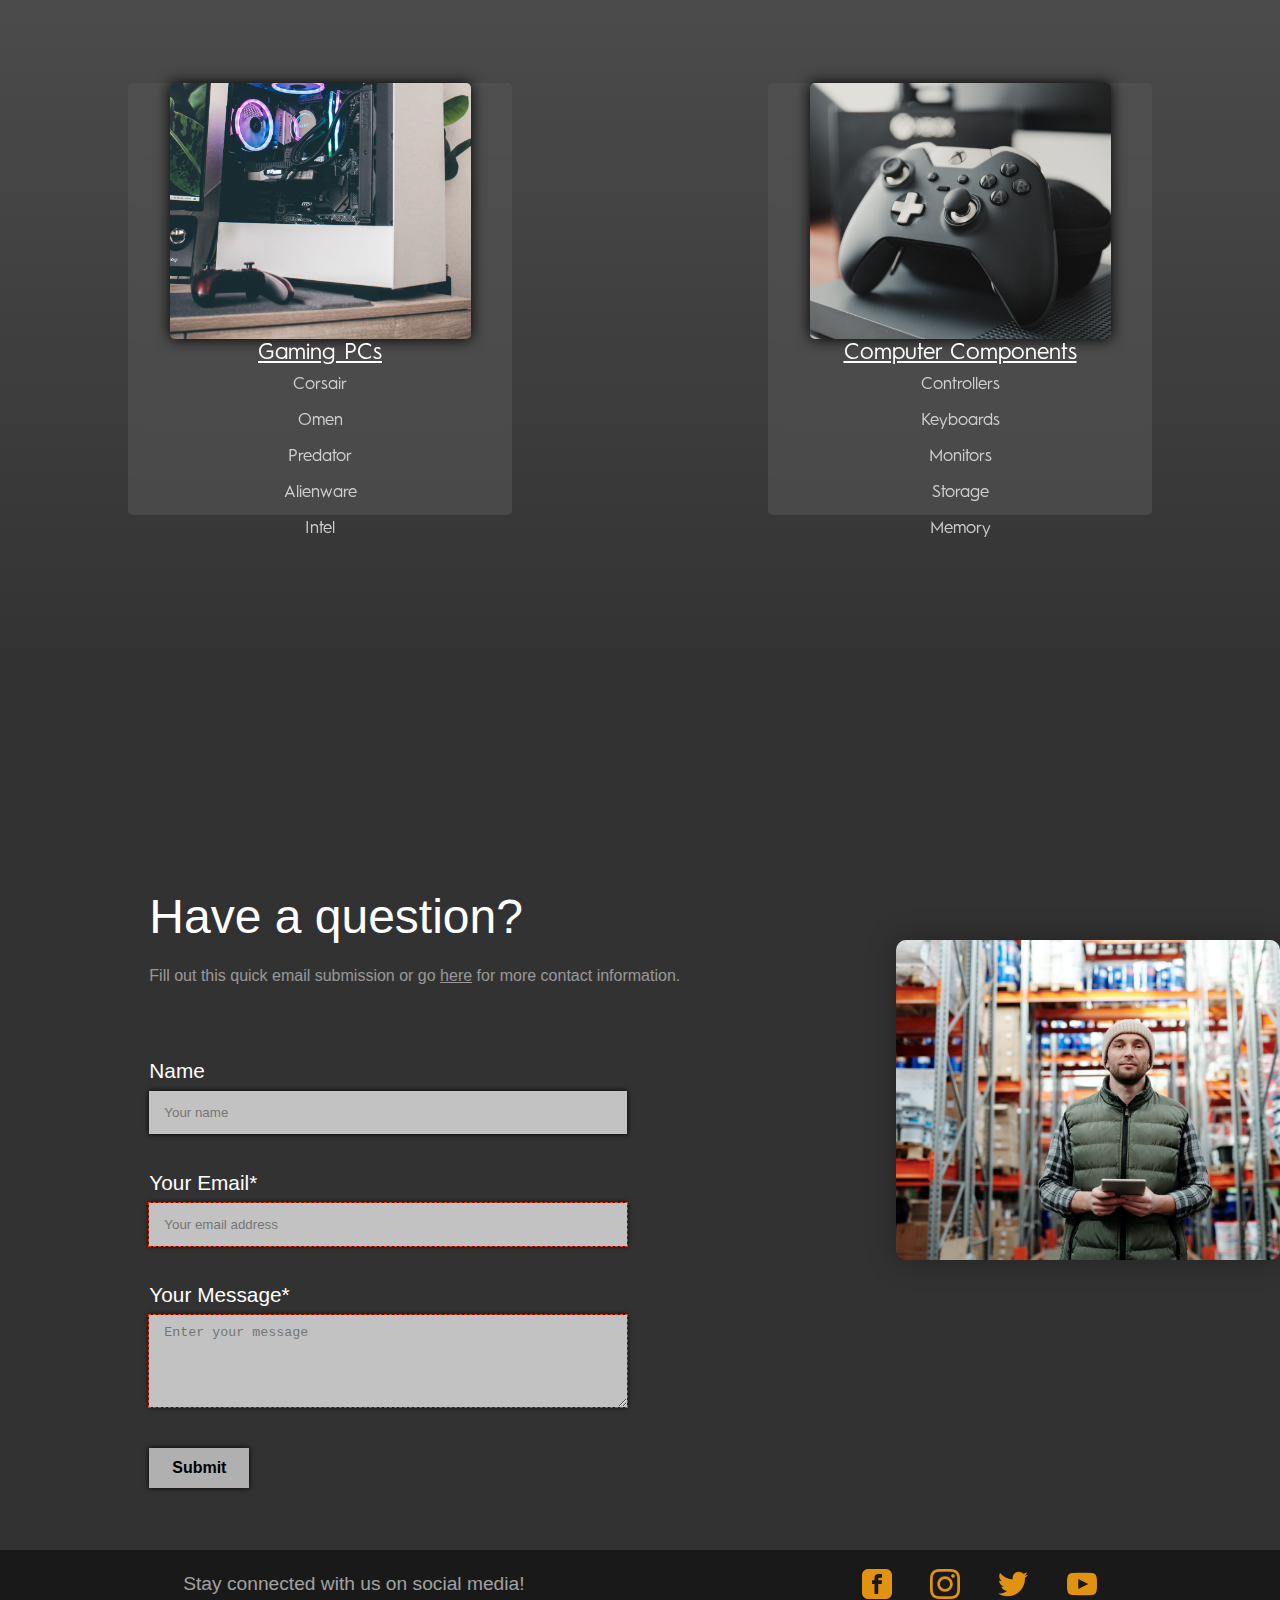
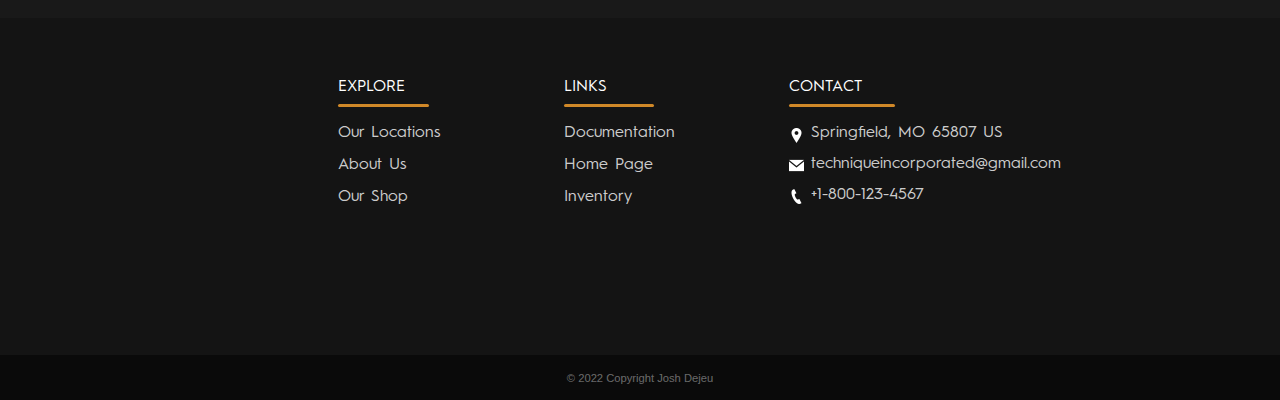
==== commit 3f7a7598: "First commit" ====
--- a/index.html
+++ b/index.html
@@ -1,377 +1,377 @@
-<!DOCTYPE html>
-<html lang="en" dir="ltr">
-  <head>
-    <link rel="stylesheet" href="css/header.css">
-    <link rel="stylesheet" href="css/body.css">
-    <link rel="stylesheet" href="css/scrollbar.css">
-    <link rel="stylesheet" href="css/contactus.css">
-    <link rel="stylesheet" href="css/loadingscreen.css">
-    <link rel="stylesheet" href="css/footer.css">
-    <link rel="stylesheet" href="css/slidebanner.css">
-    <link rel="stylesheet" href="css/bot.css">
-    <link rel="icon" href="images/logo.png">
-    <meta charset="utf-8">
-    <title>Technique | Homepage</title>
-
-    <script src="https://cdnjs.cloudflare.com/ajax/libs/jquery/3.6.0/jquery.min.js"></script>
-  </head>
-  <body>
-
-    <div class="loading">
-        <div class="loading_icon"></div>
-    </div>
-
-    <div class="content">
-      <div id="op10_container2">
-        <a id="cart_link" href="html/cart.html">
-          <div id="op10_icon2" class="cart_icon"></div>
-          <div id="cart_count2">0</div>
-        </a>
-      </div>
-      <div id="banner1" onclick="slideBanner()">
-        <div class="box">
-          <div class="boxin"></div>
-          <div class="boxin"></div>
-          <div class="boxin"></div>
-        </div>
-      </div>
-      <div id="banner2" class="slidebanner">
-        <div class=""></div>
-        <div class="banner_exit">
-          <div class="exit" onclick="slideExit()">&#10060;</div>
-        </div>
-        <div class="banner_options">
-          <div id="banop" class=""><a id="redir" href="html/shop.html">Shop</a></div>
-          <div class="banner_line">
-            <div id="slide_flag" class="usaflag2" onClick="translateEnglish(),eng()"></div>
-            <div id="slide_flag" class="mexflag2" onClick="translateSpanish(),span()"></div>
-          </div>
-          <div id="banop" class=""><a id="redir" href="html/location.html">Locations</a></div>
-          <div class="banner_line"></div>
-          <div id="banop" class=""><a id="redir" href="html/aboutus.html">About Us</a></div>
-          <div class="banner_line"></div>
-          <div id="banop" class=""><a id="redir" href="html/documentation.html">Documentation</a></div>
-          <div class="banner_line"></div>
-          <div class="div2">
-            <div id="rightline"><a id="redirr" href="index.html">Home Page</a></div>
-            <div><a id="redirr" onClick="mobileContact()">Contact Us</a></div>
-          </div>
-        </div>
-      </div>
-
-      <header id="header" class="header" onmouseover="headerHover()" onmouseout="headerOut()">
-        <div class="header_contianer">
-          <div class="filler"></div>
-          <div class="option"><a id="a" href="html/documentation.html"><p id="op7"  class="clickable_option">DOCUMENTATION</p></a></div>
-          <div class="option"><a id="a" href="html/shop.html"><p id="op1"  class="clickable_option">SHOP</p></a></div>
-          <div class="option"><a id="a" href="html/location.html"><p id="op2" class="clickable_option">LOCATIONS</p></a></div>
-          <div class="option"><a id="a" href="html/aboutus.html"><p id="op3"  class="clickable_option">ABOUT US</p></a></div>
-          <div id="op4" class="option"></div>
-          <div id="op5" class="op" >
-              <a href="index.html">
-                <p class="logo">technique</p>
-              </a>
-          </div>
-          <div id="op6" class="option"></div>
-
-          <div class="option"><p  id="op8" class="clickable_option" onClick="document.getElementById('contacts').scrollIntoView();">CONTACT US</p></div>
-
-          <div id="op9" class="option">
-            <div class="language">
-              <div id="usaflag" class="usaflag" onClick="translateEnglish(),eng()"></div>
-              <div class="line_parent">
-                <div id="line" class="line_child"></div>
-              </div>
-              <div id="mexflag" class="mexflag" onClick="translateSpanish(),span()"></div>
-            </div>
-          </div>
-          <div id="op10_container">
-            <a id="cart_link" href="html/cart.html">
-              <div id="op10_icon" class="cart_icon"></div>
-              <div id="cart_count">0</div>
-            </a>
-          </div>
-        </div>
-      </header>
-
-      <div class="page_top">
-        <div class="company_name_parent_container">
-          <div class="company_name_child_container">
-            <div class="fake_space"></div>
-            <div class="fake_space"></div>
-            <div class="fake_space"></div>
-            <div class="fake_space"></div>
-
-            <div class="word_container">
-              <p class="company_name">Tech•nique</p>
-            </div>
-
-            <div class="fake_space"></div>
-            <div class="fake_space"></div>
-
-            <div class="noun_container">
-              <p class="company_noun">noun</p>
-            </div>
-
-            <div class="fake_space"></div>
-            <div class="fake_space"></div>
-
-            <div class="definition_container">
-              <p id="definition" class="company_definition">A consumer electronics retailer located in Springfield, Missouri with products ranging from computer parts to new or refurbished mobile phones. Visit our shop today to see what items we have in stock.</p>
-            </div>
-            <div class="fake_space"></div>
-            <div class="fake_space"></div>
-            <div class="fake_space"></div>
-            <div class="fake_space"></div>
-
-          </div><!-- end of company name -->
-        </div><!-- end of company name container -->
-
-      </div><!-- end of page_top -->
-
-      <div class="page_middle">
-        <div id="banner" class="mid_label">Explore Our Inventory!</div>
-        <div class="mid_shop">
-
-          <div class="phones" onclick="goToPhone()">
-            <div id="shop_picture_container">
-              <div id="shop_picture" class="phone_picture"></div>
-            </div>
-
-            <div id="shop_price">
-              <div id="shop_label1">Mobile Phones</div>
-            </div>
-
-            <div id="shop_desc">
-              <div id="shop_item1">Refurbished Phones</div>
-              <div id="shop_item2">New Phones</div>
-              <div class="">iPhone</div>
-              <div class="">Android</div>
-              <div id="shop_item3">Gaming Phones</div>
-            </div>
-          </div>
-
-          <div class="laptops" onclick="goToLaptop()">
-            <div id="shop_picture_container">
-              <div id="shop_picture" class="laptop_picture"></div>
-            </div>
-
-            <div id="shop_price">
-              <div id="shop_label2">Laptops</div>
-            </div>
-
-            <div id="shop_desc">
-              <div class="">MacBook</div>
-              <div class="">Lenovo</div>
-              <div class="">Dell</div>
-              <div class="">Acer</div>
-              <div class="">MSI</div>
-            </div>
-          </div>
-
-          <div class="gaming_pc" onclick="goToPC()">
-            <div id="shop_picture_container">
-              <div id="shop_picture" class="pc_picture"></div>
-            </div>
-
-            <div id="shop_price">
-              <div id="shop_label3">Gaming PCs</div>
-            </div>
-
-            <div id="shop_desc">
-              <div class="">Corsair</div>
-              <div class="">Omen</div>
-              <div class="">Predator</div>
-              <div class="">Alienware</div>
-              <div class="">Intel</div>
-            </div>
-          </div>
-
-          <div class="components" onclick="goToComponents()">
-            <div id="shop_picture_container">
-              <div id="shop_picture" class="component_picture"></div>
-            </div>
-
-            <div id="shop_price">
-              <div id="shop_label4">Computer Components</div>
-            </div>
-
-            <div id="shop_desc">
-              <div id="shop_item4">Controllers</div>
-              <div id="shop_item5">Keyboards</div>
-              <div id="shop_item6">Monitors</div>
-              <div id="shop_item7">Storage</div>
-              <div id="shop_item8">Memory</div>
-            </div>
-          </div>
-        </div>
-      </div>
-      <script src="javascript/goshop.js">
-
-      </script>
-
-      <div id="contacts" class="contact_container">
-        <div class=""></div>
-
-        <div class="contact_grid_item1">
-          <div class="item1_grid">
-            <div class="item1"><p id="LT">Have a question?</p></div>
-            <div class="item1"><p id="LT2">Fill out this quick email submission or go <a id="contactDirection" onClick="document.getElementById('footerOption9').scrollIntoView();">here</a > for more contact information.</p></div>
-            <div class="item2">
-              <label id="contact_label1" class="contact_labels" for="name">Name</label>
-            </div>
-            <input class="contact_inputs" id="name_input" name="name" placeholder="Your name" type="text">
-            <div class="item3">
-              <label id="contact_label2" class="contact_labels" for="email">Your Email*</label>
-              <p id="email_required" class="required"></p>
-            </div>
-            <input id="email" class="contact_inputs" name="email" placeholder="Your email address" type="text" required>
-            <div class="item4">
-              <label id="contact_label3" class="contact_labels" for="message">Your Message*</label>
-              <p id="message_required" class="required"></p>
-
-            </div>
-            <textarea id="contact_textarea" name="message" placeholder="Enter your message" required></textarea>
-            <div class="item5">
-              <button id="contact_button" type="button" name="button" onclick="contactSubmit()">Submit</button>
-            </div>
-          </div>
-        </div>
-
-        <div class="contact_grid_item2">
-          <img id="contact_image" src="images/employee.jpg" alt="">
-        </div>
-      </div><!-- end of contacts -->
-      
-      <div id="bot_mobileView"></div>
-      <div id="bot_container">
-        <div id="bot_header">
-            <div id="bot_header_profile">
-                <div id="bot_status"></div>
-            </div>
-            <div id="bot_header_name">
-                <div id="bot_name">TechBot</div>
-                <div id="bot_online">Online</div>
-            </div>
-            <div id="bot_exit">
-                <div id="bot_exit_btn">✕</div>
-            </div>
-        </div>
-        <div id="bot_body">
-            <div id="message_bot">
-                <div id="bot_reply_profile"></div>
-                <div id="bot_reply_message">Type <i>'help'</i> for more options.</div>
-            </div>
-            <div id="message_bot">
-                <div id="bot_reply_profile"></div>
-                <div id="bot_reply_message">What can I help you with today?</div>
-            </div>
-            <div id="message_tip">
-                <h4 id="h4_tip">Common Questions</h4>
-                <div class="tip">Where are you located?</div>
-                <div class="tip">More about Technique?</div>
-                <div class="tip">Where is your shop?</div>
-            </div>
-        </div>
-        <div id="bot_input">
-            <input type="text" id="bot_textinput" placeholder="Type your message here..." value="">
-            <div id="bot_send">
-                <div id="send_icon"></div>
-            </div>
-        </div>
-      </div> <!-- End of Bot -->
-      <script src="javascript/bot.js"></script>
-
-      <div id="cookieNotice">
-        <div id="cookieLabel_container">
-          <p id="cookieLabel">technique</p>
-        </div>
-        <div id="cookieText_container">
-          <p id="cookieText">This website uses <a id="cookieA" target="_blank" href="https://en.wikipedia.org/wiki/HTTP_cookie">Cookies</a> to inhance user experience. To learn more click on the underlined word above to get more information.</p>
-        </div>
-        <div id="cookieBtn_container">
-          <input id="cookieBtn" type="button" value="Alright">
-        </div>
-      </div>
-
-      <footer>
-        <div id="social_media" class="grid_span1">
-          <div id="footerText1" class="social_media_text">Stay connected with us on social media!</div>
-          <a id="social_icons" class="facebook" href="https://www.facebook.com/Technique-Inc-104527218790916" target="_blank"></a>
-
-          <a id="social_icons" class="instagram" href="https://www.instagram.com/technique_inc/" target="_blank"></a>
-
-          <a id="social_icons" class="twitter" href="https://twitter.com/IncTechnique" target="_blank"></a>
-
-          <a id="social_icons" class="youtube" href="https://www.youtube.com/channel/UCJYK2iQPfQrv5PLX34L6zlQ" target="_blank"></a>
-
-        </div>
-        <div class="filler"></div>
-        <div id="footer_inner_grid" class="footer_section1">
-          <div class="filler"></div>
-          <div id="footerText2" class="footer_section_name">EXPLORE</div>
-          <div class="filler"></div>
-          <div class="footer_line"></div>
-          <div class="filler"></div>
-          <div class="footer_section_content">
-            <a id="footerOption1" href="html/location.html">Our Locations</a>
-            <a id="footerOption2" href="html/aboutus.html">About Us</a>
-            <a id="footerOption3" href="html/shop.html">Our Shop</a>
-          </div>
-        </div>
-        <div id="footer_inner_grid" class="footer_section2">
-          <div class="filler"></div>
-          <div id="footerText3" class="footer_section_name">LINKS</div>
-          <div class="filler"></div>
-          <div class="footer_line"></div>
-          <div class="filler"></div>
-          <div class="footer_section_content">
-            <a id="footerOption4" href="html/documentation.html">Documentation</a>
-            <a id="footerOption5" href="index.html">Home Page</a>
-            <a id="footerOption6" href="html/shop.html">Inventory</a>
-          </div>
-        </div>
-        <div id="footer_inner_grid" class="footer_section3">
-          <div class="filler"></div>
-          <div id="footerText4" class="footer_section_name">CONTACT</div>
-          <div class="filler"></div>
-          <div class="footer_line"></div>
-          <div class="filler"></div>
-          <div id="footer_contact_grid" class="footer_section_content">
-            <div id="footer_contact_icon_container">
-              <img id="footer_contact_icons" src="images/pinicon.png" alt="">
-            </div>
-            <a id="footerOption7" href="html/location.html">Springfield, MO 65807 US</a>
-            <div id="footer_contact_icon_container">
-              <img id="footer_contact_icons" src="images/mailicon.png" alt="">
-            </div>
-            <a id="footerOption8" onclick="sendEmail()" href="#">techniqueincorporated@gmail.com</a>
-            <script>
-            function sendEmail()
-            {
-              window.location = "mailto:techniqueincorporated@gmail.com";
-            }
-            </script>
-            <div id="footer_contact_icon_container">
-              <img id="footer_contact_icons" src="images/phoneicon.png" alt="">
-            </div>
-            <a id="footerOption9" href="#">+1-800-123-4567</a>
-          </div>
-        </div>
-        <div class="filler"></div>
-        <div class="grid_span2">&copy 2022 Copyright Josh Dejeu</div>
-      </footer>
-    </div><!-- end of content -->
-
-    <script src="javascript/homecookie.js"></script>
-    <script src="javascript/translateHome.js"></script>
-    <script src="javascript/headerchange.js"></script>
-    <script src="javascript/slidebanner.js"></script>
-    <script src="javascript/mobileContact.js"></script>
-    <script src="javascript/contactsubmit.js"></script>
-    <script src="javascript/cart.js"></script>
-    <script src="javascript/cartUpdate2.js"></script>
-    <script src="javascript/languageSelected.js"></script>
-    <script src="javascript/cookieaccept.js"></script>
-  </body>
-</html>
+<!DOCTYPE html>
+<html lang="en" dir="ltr">
+  <head>
+    <link rel="stylesheet" href="css/header.css">
+    <link rel="stylesheet" href="css/body.css">
+    <link rel="stylesheet" href="css/scrollbar.css">
+    <link rel="stylesheet" href="css/contactus.css">
+    <link rel="stylesheet" href="css/loadingscreen.css">
+    <link rel="stylesheet" href="css/footer.css">
+    <link rel="stylesheet" href="css/slidebanner.css">
+    <link rel="stylesheet" href="css/bot.css">
+    <link rel="icon" href="images/logo.png">
+    <meta charset="utf-8">
+    <title>Technique | Homepage</title>
+
+    <script src="https://cdnjs.cloudflare.com/ajax/libs/jquery/3.6.0/jquery.min.js"></script>
+  </head>
+  <body>
+
+    <div class="loading">
+        <div class="loading_icon"></div>
+    </div>
+
+    <div class="content">
+      <div id="op10_container2">
+        <a id="cart_link" href="html/cart.html">
+          <div id="op10_icon2" class="cart_icon"></div>
+          <div id="cart_count2">0</div>
+        </a>
+      </div>
+      <div id="banner1" onclick="slideBanner()">
+        <div class="box">
+          <div class="boxin"></div>
+          <div class="boxin"></div>
+          <div class="boxin"></div>
+        </div>
+      </div>
+      <div id="banner2" class="slidebanner">
+        <div class=""></div>
+        <div class="banner_exit">
+          <div class="exit" onclick="slideExit()">&#10060;</div>
+        </div>
+        <div class="banner_options">
+          <div id="banop" class=""><a id="redir" href="html/shop.html">Shop</a></div>
+          <div class="banner_line">
+            <div id="slide_flag" class="usaflag2" onClick="translateEnglish(),eng()"></div>
+            <div id="slide_flag" class="mexflag2" onClick="translateSpanish(),span()"></div>
+          </div>
+          <div id="banop" class=""><a id="redir" href="html/location.html">Locations</a></div>
+          <div class="banner_line"></div>
+          <div id="banop" class=""><a id="redir" href="html/aboutus.html">About Us</a></div>
+          <div class="banner_line"></div>
+          <div id="banop" class=""><a id="redir" href="html/documentation.html">Documentation</a></div>
+          <div class="banner_line"></div>
+          <div class="div2">
+            <div id="rightline"><a id="redirr" href="index.html">Home Page</a></div>
+            <div><a id="redirr" onClick="mobileContact()">Contact Us</a></div>
+          </div>
+        </div>
+      </div>
+
+      <header id="header" class="header" onmouseover="headerHover()" onmouseout="headerOut()">
+        <div class="header_contianer">
+          <div class="filler"></div>
+          <div class="option"><a id="a" href="html/documentation.html"><p id="op7"  class="clickable_option">DOCUMENTATION</p></a></div>
+          <div class="option"><a id="a" href="html/shop.html"><p id="op1"  class="clickable_option">SHOP</p></a></div>
+          <div class="option"><a id="a" href="html/location.html"><p id="op2" class="clickable_option">LOCATIONS</p></a></div>
+          <div class="option"><a id="a" href="html/aboutus.html"><p id="op3"  class="clickable_option">ABOUT US</p></a></div>
+          <div id="op4" class="option"></div>
+          <div id="op5" class="op" >
+              <a href="index.html">
+                <p class="logo">technique</p>
+              </a>
+          </div>
+          <div id="op6" class="option"></div>
+
+          <div class="option"><p  id="op8" class="clickable_option" onClick="document.getElementById('contacts').scrollIntoView();">CONTACT US</p></div>
+
+          <div id="op9" class="option">
+            <div class="language">
+              <div id="usaflag" class="usaflag" onClick="translateEnglish(),eng()"></div>
+              <div class="line_parent">
+                <div id="line" class="line_child"></div>
+              </div>
+              <div id="mexflag" class="mexflag" onClick="translateSpanish(),span()"></div>
+            </div>
+          </div>
+          <div id="op10_container">
+            <a id="cart_link" href="html/cart.html">
+              <div id="op10_icon" class="cart_icon"></div>
+              <div id="cart_count">0</div>
+            </a>
+          </div>
+        </div>
+      </header>
+
+      <div class="page_top">
+        <div class="company_name_parent_container">
+          <div class="company_name_child_container">
+            <div class="fake_space"></div>
+            <div class="fake_space"></div>
+            <div class="fake_space"></div>
+            <div class="fake_space"></div>
+
+            <div class="word_container">
+              <p class="company_name">Tech•nique</p>
+            </div>
+
+            <div class="fake_space"></div>
+            <div class="fake_space"></div>
+
+            <div class="noun_container">
+              <p class="company_noun">noun</p>
+            </div>
+
+            <div class="fake_space"></div>
+            <div class="fake_space"></div>
+
+            <div class="definition_container">
+              <p id="definition" class="company_definition">A consumer electronics retailer located in Springfield, Missouri with products ranging from computer parts to new or refurbished mobile phones. Visit our shop today to see what items we have in stock.</p>
+            </div>
+            <div class="fake_space"></div>
+            <div class="fake_space"></div>
+            <div class="fake_space"></div>
+            <div class="fake_space"></div>
+
+          </div><!-- end of company name -->
+        </div><!-- end of company name container -->
+
+      </div><!-- end of page_top -->
+
+      <div class="page_middle">
+        <div id="banner" class="mid_label">Explore Our Inventory!</div>
+        <div class="mid_shop">
+
+          <div class="phones" onclick="goToPhone()">
+            <div id="shop_picture_container">
+              <div id="shop_picture" class="phone_picture"></div>
+            </div>
+
+            <div id="shop_price">
+              <div id="shop_label1">Mobile Phones</div>
+            </div>
+
+            <div id="shop_desc">
+              <div id="shop_item1">Refurbished Phones</div>
+              <div id="shop_item2">New Phones</div>
+              <div class="">iPhone</div>
+              <div class="">Android</div>
+              <div id="shop_item3">Gaming Phones</div>
+            </div>
+          </div>
+
+          <div class="laptops" onclick="goToLaptop()">
+            <div id="shop_picture_container">
+              <div id="shop_picture" class="laptop_picture"></div>
+            </div>
+
+            <div id="shop_price">
+              <div id="shop_label2">Laptops</div>
+            </div>
+
+            <div id="shop_desc">
+              <div class="">MacBook</div>
+              <div class="">Lenovo</div>
+              <div class="">Dell</div>
+              <div class="">Acer</div>
+              <div class="">MSI</div>
+            </div>
+          </div>
+
+          <div class="gaming_pc" onclick="goToPC()">
+            <div id="shop_picture_container">
+              <div id="shop_picture" class="pc_picture"></div>
+            </div>
+
+            <div id="shop_price">
+              <div id="shop_label3">Gaming PCs</div>
+            </div>
+
+            <div id="shop_desc">
+              <div class="">Corsair</div>
+              <div class="">Omen</div>
+              <div class="">Predator</div>
+              <div class="">Alienware</div>
+              <div class="">Intel</div>
+            </div>
+          </div>
+
+          <div class="components" onclick="goToComponents()">
+            <div id="shop_picture_container">
+              <div id="shop_picture" class="component_picture"></div>
+            </div>
+
+            <div id="shop_price">
+              <div id="shop_label4">Computer Components</div>
+            </div>
+
+            <div id="shop_desc">
+              <div id="shop_item4">Controllers</div>
+              <div id="shop_item5">Keyboards</div>
+              <div id="shop_item6">Monitors</div>
+              <div id="shop_item7">Storage</div>
+              <div id="shop_item8">Memory</div>
+            </div>
+          </div>
+        </div>
+      </div>
+      <script src="javascript/goshop.js">
+
+      </script>
+
+      <div id="contacts" class="contact_container">
+        <div class=""></div>
+
+        <div class="contact_grid_item1">
+          <div class="item1_grid">
+            <div class="item1"><p id="LT">Have a question?</p></div>
+            <div class="item1"><p id="LT2">Fill out this quick email submission or go <a id="contactDirection" onClick="document.getElementById('footerOption9').scrollIntoView();">here</a > for more contact information.</p></div>
+            <div class="item2">
+              <label id="contact_label1" class="contact_labels" for="name">Name</label>
+            </div>
+            <input class="contact_inputs" id="name_input" name="name" placeholder="Your name" type="text">
+            <div class="item3">
+              <label id="contact_label2" class="contact_labels" for="email">Your Email*</label>
+              <p id="email_required" class="required"></p>
+            </div>
+            <input id="email" class="contact_inputs" name="email" placeholder="Your email address" type="text" required>
+            <div class="item4">
+              <label id="contact_label3" class="contact_labels" for="message">Your Message*</label>
+              <p id="message_required" class="required"></p>
+
+            </div>
+            <textarea id="contact_textarea" name="message" placeholder="Enter your message" required></textarea>
+            <div class="item5">
+              <button id="contact_button" type="button" name="button" onclick="contactSubmit()">Submit</button>
+            </div>
+          </div>
+        </div>
+
+        <div class="contact_grid_item2">
+          <img id="contact_image" src="images/employee.jpg" alt="">
+        </div>
+      </div><!-- end of contacts -->
+      
+      <div id="bot_mobileView"></div>
+      <div id="bot_container">
+        <div id="bot_header">
+            <div id="bot_header_profile">
+                <div id="bot_status"></div>
+            </div>
+            <div id="bot_header_name">
+                <div id="bot_name">TechBot</div>
+                <div id="bot_online">Online</div>
+            </div>
+            <div id="bot_exit">
+                <div id="bot_exit_btn">✕</div>
+            </div>
+        </div>
+        <div id="bot_body">
+            <div id="message_bot">
+                <div id="bot_reply_profile"></div>
+                <div id="bot_reply_message">Type <i>'help'</i> for more options.</div>
+            </div>
+            <div id="message_bot">
+                <div id="bot_reply_profile"></div>
+                <div id="bot_reply_message">What can I help you with today?</div>
+            </div>
+            <div id="message_tip">
+                <h4 id="h4_tip">Common Questions</h4>
+                <div class="tip">Where are you located?</div>
+                <div class="tip">More about Technique?</div>
+                <div class="tip">Where is your shop?</div>
+            </div>
+        </div>
+        <div id="bot_input">
+            <input type="text" id="bot_textinput" placeholder="Type your message here..." value="">
+            <div id="bot_send">
+                <div id="send_icon"></div>
+            </div>
+        </div>
+      </div> <!-- End of Bot -->
+      <script src="javascript/bot.js"></script>
+
+      <div id="cookieNotice">
+        <div id="cookieLabel_container">
+          <p id="cookieLabel">technique</p>
+        </div>
+        <div id="cookieText_container">
+          <p id="cookieText">This website uses <a id="cookieA" target="_blank" href="https://en.wikipedia.org/wiki/HTTP_cookie">Cookies</a> to inhance user experience. To learn more click on the underlined word above to get more information.</p>
+        </div>
+        <div id="cookieBtn_container">
+          <input id="cookieBtn" type="button" value="Alright">
+        </div>
+      </div>
+
+      <footer>
+        <div id="social_media" class="grid_span1">
+          <div id="footerText1" class="social_media_text">Stay connected with us on social media!</div>
+          <a id="social_icons" class="facebook" href="https://www.facebook.com/Technique-Inc-104527218790916" target="_blank"></a>
+
+          <a id="social_icons" class="instagram" href="https://www.instagram.com/technique_inc/" target="_blank"></a>
+
+          <a id="social_icons" class="twitter" href="https://twitter.com/IncTechnique" target="_blank"></a>
+
+          <a id="social_icons" class="youtube" href="https://www.youtube.com/channel/UCJYK2iQPfQrv5PLX34L6zlQ" target="_blank"></a>
+
+        </div>
+        <div class="filler"></div>
+        <div id="footer_inner_grid" class="footer_section1">
+          <div class="filler"></div>
+          <div id="footerText2" class="footer_section_name">EXPLORE</div>
+          <div class="filler"></div>
+          <div class="footer_line"></div>
+          <div class="filler"></div>
+          <div class="footer_section_content">
+            <a id="footerOption1" href="html/location.html">Our Locations</a>
+            <a id="footerOption2" href="html/aboutus.html">About Us</a>
+            <a id="footerOption3" href="html/shop.html">Our Shop</a>
+          </div>
+        </div>
+        <div id="footer_inner_grid" class="footer_section2">
+          <div class="filler"></div>
+          <div id="footerText3" class="footer_section_name">LINKS</div>
+          <div class="filler"></div>
+          <div class="footer_line"></div>
+          <div class="filler"></div>
+          <div class="footer_section_content">
+            <a id="footerOption4" href="html/documentation.html">Documentation</a>
+            <a id="footerOption5" href="index.html">Home Page</a>
+            <a id="footerOption6" href="html/shop.html">Inventory</a>
+          </div>
+        </div>
+        <div id="footer_inner_grid" class="footer_section3">
+          <div class="filler"></div>
+          <div id="footerText4" class="footer_section_name">CONTACT</div>
+          <div class="filler"></div>
+          <div class="footer_line"></div>
+          <div class="filler"></div>
+          <div id="footer_contact_grid" class="footer_section_content">
+            <div id="footer_contact_icon_container">
+              <img id="footer_contact_icons" src="images/pinicon.png" alt="">
+            </div>
+            <a id="footerOption7" href="html/location.html">Springfield, MO 65807 US</a>
+            <div id="footer_contact_icon_container">
+              <img id="footer_contact_icons" src="images/mailicon.png" alt="">
+            </div>
+            <a id="footerOption8" onclick="sendEmail()" href="#">techniqueincorporated@gmail.com</a>
+            <script>
+            function sendEmail()
+            {
+              window.location = "mailto:techniqueincorporated@gmail.com";
+            }
+            </script>
+            <div id="footer_contact_icon_container">
+              <img id="footer_contact_icons" src="images/phoneicon.png" alt="">
+            </div>
+            <a id="footerOption9" href="#">+1-800-123-4567</a>
+          </div>
+        </div>
+        <div class="filler"></div>
+        <div class="grid_span2">&copy 2022 Copyright Josh Dejeu</div>
+      </footer>
+    </div><!-- end of content -->
+
+    <script src="javascript/homecookie.js"></script>
+    <script src="javascript/translateHome.js"></script>
+    <script src="javascript/headerchange.js"></script>
+    <script src="javascript/slidebanner.js"></script>
+    <script src="javascript/mobileContact.js"></script>
+    <script src="javascript/contactsubmit.js"></script>
+    <script src="javascript/cart.js"></script>
+    <script src="javascript/cartUpdate2.js"></script>
+    <script src="javascript/languageSelected.js"></script>
+    <script src="javascript/cookieaccept.js"></script>
+  </body>
+</html>
--- a/css/header.css
+++ b/css/header.css
@@ -1,188 +1,188 @@
-*{
-  margin: 0px;
-}
-body,html{
-  margin: 0;
-  padding: 0;
-  width: 100%;
-  /*height: 100%; NOTE: when height is defined, window.scrollY is always 0, no header change*/
-  overflow-x: hidden;
-  scroll-behavior: smooth;
-}
-header{
-  background: rgba(255,255,255,0);
-  position: fixed;
-  top: 0;
-  height: 100px;
-  width: 100%;
-  z-index: 100;
-  transition: all ease 0.3s;
-}
-header:hover{
-  background: white;
-}
-a{
-  text-decoration: none;
-}
-a:visited{
-  color: inherit;
-}
-a:link{
-  color: inherit;
-}
-#op10_icon, #op10_icon2{
-  animation: linear cartShake 0.5s forwards;
-}
-@keyframes cartShake {
-  0%{transform: scale(-1,1) scale(1.0) rotate(0deg);}
-  30%{transform: scale(-1,1) scale(1.2) rotate(-20deg);}
-  40%{transform: scale(-1,1) scale(1.2) rotate(0deg);}
-  50%{transform: scale(-1,1) scale(1.2) rotate(20deg);}
-  60%{transform: scale(-1,1) scale(1.2) rotate(0deg);}
-  70%{transform: scale(-1,1) scale(1.2) rotate(-20deg);}
-  80%{transform: scale(-1,1) scale(1.2) rotate(0deg);}
-  90%{transform: scale(-1,1) scale(1.2) rotate(20deg);}
-  100%{transform: scale(-1,1) scale(1.0) rotate(0deg);}
-}
-@font-face { font-family: Midnight; src: url('../fonts/The_Star_in_the_Midnight.ttf'); }
-@font-face { font-family: Midnight2; font-weight: bold; src: url('../fonts/The_Star_in_the_Midnight.ttf');}
-
-
-@font-face { font-family: Hurme; src: url('../fonts/HurmeGeometricSans1.otf'); }
-@font-face { font-family: Hurme; font-weight: bold; src: url('../fonts/HurmeGeometricSans1.otf');}
-
-@font-face { font-family: Montserrat; src: url('../fonts/Montserrat-Medium.ttf'); }
-.header_contianer{
-  height: 100%;
-  width: 100%;
-  display: grid;
-  grid-template-columns: 1fr repeat(11, 3fr) 1fr;
-  grid-template-rows: 100%;
-  position: relative;
-  z-index: 5;
-}
-
-
-.option{
-  display: flex;
-  align-items: center;
-  justify-content: center;
-  color: white;
-  font-family: 'Hurme', sans-serif;
-  font-size: calc(0.4vw + 7px);
-  text-decoration: underline;
-  position: relative;
-}
-
-.op{
-  display: flex;
-  justify-content: center;
-  align-items: center;
-}
-.logo{
-  font-family: 'Midnight';
-  font-size: calc(5vw + 17px);
-  z-index: 3;
-  margin-top: 0.7vw;
-  color: white;
-}
-.language{
-  display: flex;
-}
-.usaflag{
-  background: url('../images/usaflag.jpg');
-  background-size: cover;
-  background-repeat: no-repeat;
-  width: 3vw;
-  height: calc(3vw * 0.56);
-  cursor: grab;
-  opacity: 100%;
-}
-.line_parent{
-  width: 20px;
-  display: flex;
-  align-items: center;
-  justify-content: center;
-}
-.line_child{
-  width: 2px;
-  height: 80%;
-  background: rgba(255,255,255,0.7);
-}
-.mexflag{
-  background: url('../images/mexflag.png');
-  background-size: cover;
-  background-repeat: no-repeat;
-  width: 3vw;
-  height: calc(3vw * 0.56);
-  cursor: grab;
-  opacity: 30%;
-}
-.clickable_option{
-  cursor: grab;
-}
-#op9{
-  grid-column: span 2;
-  display: flex;
-  justify-content: center;
-}
-#op10_icon{
-  filter: brightness(100%);
-  cursor: grab;
-}
-#cart_count,#cart_count2{
-  width: 20px;
-  height: 20px;
-  background: red;
-  border-radius: 50%;
-  display: flex;
-  align-items: center;
-  justify-content: center;
-  font-family: 'Hurme',sans-serif;
-  font-size: 0.8em;
-  position: absolute;
-  margin-top: -43px;
-  margin-left: 26px;
-}
-.cart_icon{
-  -wekkit-transform: scale(-1,1);
-  -moz-transform: scale(-1,1);
-  transform: scale(-1,1);
-  background: url('../images/cart.png');
-  background-size: cover;
-  background-repeat: no-repeat;
-  width: 40px;
-  height: 40px;
-}
-#op10_container{
-  display: flex;
-  color: white;
-  align-items: center;
-  justify-content: center;
-  text-decoration: none;
-  z-index: 9999;
-}
-
-@media only screen and (max-width: 1000px){
-  header{
-    visibility: hidden;
-  }
-  .cart_icon{
-    width: 10vw;
-    height: 10vw;
-  }
-  #cart_count,#cart_count2{
-    width: 4vw;
-    height: 4vw;
-    background: red;
-    border-radius: 50%;
-    display: flex;
-    align-items: center;
-    justify-content: center;
-    font-family: 'Hurme',sans-serif;
-    font-size: 1.4em;
-    position: absolute;
-    top: 0.4in;
-    right: -0.1in;
-  }
-}
+*{
+  margin: 0px;
+}
+body,html{
+  margin: 0;
+  padding: 0;
+  width: 100%;
+  /*height: 100%; NOTE: when height is defined, window.scrollY is always 0, no header change*/
+  overflow-x: hidden;
+  scroll-behavior: smooth;
+}
+header{
+  background: rgba(255,255,255,0);
+  position: fixed;
+  top: 0;
+  height: 100px;
+  width: 100%;
+  z-index: 100;
+  transition: all ease 0.3s;
+}
+header:hover{
+  background: white;
+}
+a{
+  text-decoration: none;
+}
+a:visited{
+  color: inherit;
+}
+a:link{
+  color: inherit;
+}
+#op10_icon, #op10_icon2{
+  animation: linear cartShake 0.5s forwards;
+}
+@keyframes cartShake {
+  0%{transform: scale(-1,1) scale(1.0) rotate(0deg);}
+  30%{transform: scale(-1,1) scale(1.2) rotate(-20deg);}
+  40%{transform: scale(-1,1) scale(1.2) rotate(0deg);}
+  50%{transform: scale(-1,1) scale(1.2) rotate(20deg);}
+  60%{transform: scale(-1,1) scale(1.2) rotate(0deg);}
+  70%{transform: scale(-1,1) scale(1.2) rotate(-20deg);}
+  80%{transform: scale(-1,1) scale(1.2) rotate(0deg);}
+  90%{transform: scale(-1,1) scale(1.2) rotate(20deg);}
+  100%{transform: scale(-1,1) scale(1.0) rotate(0deg);}
+}
+@font-face { font-family: Midnight; src: url('../fonts/The_Star_in_the_Midnight.ttf'); }
+@font-face { font-family: Midnight2; font-weight: bold; src: url('../fonts/The_Star_in_the_Midnight.ttf');}
+
+
+@font-face { font-family: Hurme; src: url('../fonts/HurmeGeometricSans1.otf'); }
+@font-face { font-family: Hurme; font-weight: bold; src: url('../fonts/HurmeGeometricSans1.otf');}
+
+@font-face { font-family: Montserrat; src: url('../fonts/Montserrat-Medium.ttf'); }
+.header_contianer{
+  height: 100%;
+  width: 100%;
+  display: grid;
+  grid-template-columns: 1fr repeat(11, 3fr) 1fr;
+  grid-template-rows: 100%;
+  position: relative;
+  z-index: 5;
+}
+
+
+.option{
+  display: flex;
+  align-items: center;
+  justify-content: center;
+  color: white;
+  font-family: 'Hurme', sans-serif;
+  font-size: calc(0.4vw + 7px);
+  text-decoration: underline;
+  position: relative;
+}
+
+.op{
+  display: flex;
+  justify-content: center;
+  align-items: center;
+}
+.logo{
+  font-family: 'Midnight';
+  font-size: calc(5vw + 17px);
+  z-index: 3;
+  margin-top: 0.7vw;
+  color: white;
+}
+.language{
+  display: flex;
+}
+.usaflag{
+  background: url('../images/usaflag.jpg');
+  background-size: cover;
+  background-repeat: no-repeat;
+  width: 3vw;
+  height: calc(3vw * 0.56);
+  cursor: grab;
+  opacity: 100%;
+}
+.line_parent{
+  width: 20px;
+  display: flex;
+  align-items: center;
+  justify-content: center;
+}
+.line_child{
+  width: 2px;
+  height: 80%;
+  background: rgba(255,255,255,0.7);
+}
+.mexflag{
+  background: url('../images/mexflag.png');
+  background-size: cover;
+  background-repeat: no-repeat;
+  width: 3vw;
+  height: calc(3vw * 0.56);
+  cursor: grab;
+  opacity: 30%;
+}
+.clickable_option{
+  cursor: grab;
+}
+#op9{
+  grid-column: span 2;
+  display: flex;
+  justify-content: center;
+}
+#op10_icon{
+  filter: brightness(100%);
+  cursor: grab;
+}
+#cart_count,#cart_count2{
+  width: 20px;
+  height: 20px;
+  background: red;
+  border-radius: 50%;
+  display: flex;
+  align-items: center;
+  justify-content: center;
+  font-family: 'Hurme',sans-serif;
+  font-size: 0.8em;
+  position: absolute;
+  margin-top: -43px;
+  margin-left: 26px;
+}
+.cart_icon{
+  -wekkit-transform: scale(-1,1);
+  -moz-transform: scale(-1,1);
+  transform: scale(-1,1);
+  background: url('../images/cart.png');
+  background-size: cover;
+  background-repeat: no-repeat;
+  width: 40px;
+  height: 40px;
+}
+#op10_container{
+  display: flex;
+  color: white;
+  align-items: center;
+  justify-content: center;
+  text-decoration: none;
+  z-index: 9999;
+}
+
+@media only screen and (max-width: 1000px){
+  header{
+    visibility: hidden;
+  }
+  .cart_icon{
+    width: 10vw;
+    height: 10vw;
+  }
+  #cart_count,#cart_count2{
+    width: 4vw;
+    height: 4vw;
+    background: red;
+    border-radius: 50%;
+    display: flex;
+    align-items: center;
+    justify-content: center;
+    font-family: 'Hurme',sans-serif;
+    font-size: 1.4em;
+    position: absolute;
+    top: 0.4in;
+    right: -0.1in;
+  }
+}
--- a/css/body.css
+++ b/css/body.css
@@ -1,303 +1,303 @@
-p{
-  margin: 0;
-  padding: 0;
-}
-.page_top{
-  background-image: linear-gradient(180deg, rgba(0,0,0,0.8) 0%, rgba(0,0,0,0.4) 55%, rgba(0,0,0,.7) 100%), url("../images/warehouse.jpg");
-  background-size: cover;
-  background-repeat: no-repeat;
-  background-position: center;
-  height: 100vh;/*i changed this to vh instead of %, change back if there is error*/
-}
-.company_name_parent_container{
-  position: relative;
-  height: 80vh;
-}
-.company_name_child_container{
-  color: white;
-  min-height: 400px;
-  position: relative;
-  height: 100%;
-  display: grid;
-  grid-template-columns: 20vw 60vw 20vw;
-  grid-template-rows: 15fr 2fr 3fr 1fr 9fr;
-}
-.fake_space{
-  user-select: none;
-}
-.company_name{
-  font-family: 'Trebuchet MS', sans-serif;
-  font-size: 5em;
-  letter-spacing: 5px;
-}
-.company_definition{
-  font-family: 'Nunito Sans', sans-serif;
-  font-size: 2em;
-  position: relative;
-}
-.company_noun{
-  font-family: 'Nunito Sans';
-  font-size: 2.5em;
-  font-style: italic;
-  letter-spacing: 1px;
-}
-.page_middle{
-  width: 100%;
-  height: 100vh;
-  background-image: linear-gradient(180deg, rgba(0,0,0,0.8) 0%, rgba(0,0,0,0.7) 50%, rgba(0,0,0,.8) 100%), url("../images/warehouse2.jpg");
-  background-size: cover;
-  background-repeat: no-repeat;
-  background-position: center;
-}
-.mid_label{
-  white-space: nowrap;
-  overflow: hidden;
-  font-family: 'Hurme', sans-serif;
-  background: rgba(255, 171, 25,0.5);
-  backdrop-filter: blur(2px);
-  color: white;
-  width: 100%;
-  height: 15%;
-  font-size: 2.5em;
-  display: flex;
-  justify-content: center;
-  align-items: center;
-  box-shadow: 0px 0px 25px 10px rgba(0,0,0,.5) ;
-}
-.mid_shop{
-  width: 100%;
-  height: 90%;
-  display: grid;
-  grid-template-columns: repeat(4, 1fr);
-  justify-content: center;
-  align-items: center;
-}
-.mid_shop>div{
-  display: grid;
-  grid-template-columns: 1fr;
-  grid-template-rows: 4fr 1fr 3fr;
-}
-#shop_picture_container{
-  display: flex;
-  justify-content: center;
-  align-items: center;
-}
-#shop_picture{
-  width: calc(25vw + 10vh);
-  height: calc(25vw + 10vh);
-  max-width: 15vw;
-  max-height: 15vw;
-  background-size: cover;
-  background-repeat: no-repeat;
-  box-shadow: 0px 0px 15px 0px black;
-  border-radius: 5px;
-}
-#shop_price,#shop_desc{
-  text-align: center;
-  font-family: 'Hurme', sans-serif;
-}
-#shop_price{
-  font-size: 2em;
-  color: white;
-  font-weight: 700;
-  text-decoration: underline;
-}
-#shop_desc{
-  font-size: 1.5em;
-  color: rgba(240,240,240,0.8);
-  line-height: 4vh;
-  width: 100%;
-}
-.phone_picture{
-  background: url('../images/phone.jpg');
-  background-position: center;
-}
-.laptop_picture{
-  background: url('../images/laptop.jpg');
-  background-position: center;
-}
-.component_picture{
-  background: url('../images/components.jpg');
-  background-position: center;
-}
-.pc_picture{
-  background: url('../images/pc.jpg');
-  background-position: bottom;
-}
-.phones,.laptops,.gaming_pc,.components{
-  background: rgba(85,85,85,0.6);
-  height: 75%;
-  backdrop-filter: blur(5px);
-  border-radius: 5px;
-  margin-left: 5%;
-  margin-right: 5%;
-  cursor: grab;
-}
-#op10_container2{
-  display: flex;
-  color: white;
-  align-items: center;
-  justify-content: center;
-  text-decoration: none;
-  visibility: hidden;
-  position: fixed;
-  z-index: 998;
-  top: 0.5in;
-  right: 0.5in;
-}
-#op10_icon2{
-  z-index: 998;
-  filter: brightness(100%);
-}
-
-
-
-
-
-
-
-
-#cookieNotice{
-  width: 500px;
-  height: 300px;
-  z-index: 9999;
-  background-color: rgb(223, 223, 223);
-  border-radius: 20px;
-  position: fixed;
-  bottom: 0.2in;
-  left: 0.2in;
-  display: grid;
-  grid-template-rows: 2fr 6fr 2fr;
-  box-shadow: 0px 0px 10px rgba(0, 0, 0, 0.582);
-  transition: all 0.4s ease;
-  transform: scale(0.0);
-}
-#cookieText_contcookieTextainer,#cookieText_container{
-  display: flex;
-  flex-direction: column;
-  justify-content: center;
-  align-items: center;
-  padding-left: 41px;
-  padding-right: 41px;
-  text-align: center;
-  font-family: 'Segoe UI', Tahoma, Geneva, Verdana, sans-serif;
-  color: rgba(0, 0, 0, 0.7);
-  font-size: 1.1em;
-}
-#cookieText{
-  font-size: 1em;
-  margin-top: -10px;
-}
-#cookieLabel{
-  font-family: Midnight;
-  font-size: 70px;
-  margin-top: 5px;
-  position: absolute;
-}
-#cookieLabel_container{
-  font-size: 2em;
-  background-color: rgb(233, 150, 25);
-  font-family: 'Segoe UI', Tahoma, Geneva, Verdana, sans-serif;
-  width: 100%;
-  height: 70px;
-  display: flex;
-  justify-content: center;
-  align-items: center;
-  border-top-left-radius: 20px;
-  border-top-right-radius: 20px;
-  color: white;
-}
-#cookieBtn_container{
-  display: flex;
-  justify-content: center;
-}
-#cookieBtn{
-  width: 90px;
-  height: 40px;
-  font-size: 0.9em;
-  outline: none;
-  border: none;
-  cursor: grab;
-  color: rgb(0, 0, 0);
-  background-color: transparent;
-  border: 1px solid rgb(0, 0, 0);
-  box-shadow: -3px 3px 5px rgba(0, 0, 0, 0.219);
-  transition: all 0.2s ease;
-}
-#cookieA{
-  text-decoration: underline;
-  color: rgb(0, 0, 0);
-}
-#cookieBtn:hover{
-  box-shadow: 0px 0px 2px rgba(0, 0, 0, 0.404);
-}
-
-@media only screen and (max-width: 1600px){
-  .mid_shop{
-    height: 80%;
-    grid-template-columns: repeat(2, 1fr);
-    font-size: 0.7em;
-  }
-  .phones,.laptops,.gaming_pc,.components{
-    margin-left: 20%;
-    margin-right: 20%;
-  }
-  .mid_label{
-    height: 10%;
-  }
-  .page_middle{
-    width: 100%;
-    height: 150vh;
-  }
-  #shop_picture{
-    width: calc(20vw + 5vh);
-    height: calc(20vw);
-    max-width: 75vw;
-    max-height: 55vw;
-  }
-  .mid_shop>div{
-    display: grid;
-    grid-template-columns: 1fr;
-    grid-template-rows: 4fr 2fr 3fr;
-  }
-}
-@media only screen and (max-width: 1000px){
-  #op10_container2{
-    visibility: visible;
-  }
-  #cookieNotice{
-    width: 80vw;
-    height: 30vh;
-    font-size: 2em;
-    
-  }
-  #cookieBtn{
-    width: 30%;
-    height: 50%;
-  }
-}
-@media only screen and (max-width: 750px){
-  .mid_shop{
-    grid-template-columns: repeat(1, 1fr);
-  }
-  .mid_label{
-    height: 5%;
-  }
-  .page_middle{
-    width: 100%;
-    height: 500vh;
-  }
-  #shop_picture{
-    width: calc(25vw + 20vh);
-    height: calc(25vw + 10vh);
-    max-width: 95vw;
-    max-height: 55vw;
-  }
-  #shop_price{
-    font-size: 3em;
-  }
-  #shop_desc{
-    font-size: 2em;
-    line-height: 50px;
-  }
+p{
+  margin: 0;
+  padding: 0;
+}
+.page_top{
+  background-image: linear-gradient(180deg, rgba(0,0,0,0.8) 0%, rgba(0,0,0,0.4) 55%, rgba(0,0,0,.7) 100%), url("../images/warehouse.jpg");
+  background-size: cover;
+  background-repeat: no-repeat;
+  background-position: center;
+  height: 100vh;/*i changed this to vh instead of %, change back if there is error*/
+}
+.company_name_parent_container{
+  position: relative;
+  height: 80vh;
+}
+.company_name_child_container{
+  color: white;
+  min-height: 400px;
+  position: relative;
+  height: 100%;
+  display: grid;
+  grid-template-columns: 20vw 60vw 20vw;
+  grid-template-rows: 15fr 2fr 3fr 1fr 9fr;
+}
+.fake_space{
+  user-select: none;
+}
+.company_name{
+  font-family: 'Trebuchet MS', sans-serif;
+  font-size: 5em;
+  letter-spacing: 5px;
+}
+.company_definition{
+  font-family: 'Nunito Sans', sans-serif;
+  font-size: 2em;
+  position: relative;
+}
+.company_noun{
+  font-family: 'Nunito Sans';
+  font-size: 2.5em;
+  font-style: italic;
+  letter-spacing: 1px;
+}
+.page_middle{
+  width: 100%;
+  height: 100vh;
+  background-image: linear-gradient(180deg, rgba(0,0,0,0.8) 0%, rgba(0,0,0,0.7) 50%, rgba(0,0,0,.8) 100%), url("../images/warehouse2.jpg");
+  background-size: cover;
+  background-repeat: no-repeat;
+  background-position: center;
+}
+.mid_label{
+  white-space: nowrap;
+  overflow: hidden;
+  font-family: 'Hurme', sans-serif;
+  background: rgba(255, 171, 25,0.5);
+  backdrop-filter: blur(2px);
+  color: white;
+  width: 100%;
+  height: 15%;
+  font-size: 2.5em;
+  display: flex;
+  justify-content: center;
+  align-items: center;
+  box-shadow: 0px 0px 25px 10px rgba(0,0,0,.5) ;
+}
+.mid_shop{
+  width: 100%;
+  height: 90%;
+  display: grid;
+  grid-template-columns: repeat(4, 1fr);
+  justify-content: center;
+  align-items: center;
+}
+.mid_shop>div{
+  display: grid;
+  grid-template-columns: 1fr;
+  grid-template-rows: 4fr 1fr 3fr;
+}
+#shop_picture_container{
+  display: flex;
+  justify-content: center;
+  align-items: center;
+}
+#shop_picture{
+  width: calc(25vw + 10vh);
+  height: calc(25vw + 10vh);
+  max-width: 15vw;
+  max-height: 15vw;
+  background-size: cover;
+  background-repeat: no-repeat;
+  box-shadow: 0px 0px 15px 0px black;
+  border-radius: 5px;
+}
+#shop_price,#shop_desc{
+  text-align: center;
+  font-family: 'Hurme', sans-serif;
+}
+#shop_price{
+  font-size: 2em;
+  color: white;
+  font-weight: 700;
+  text-decoration: underline;
+}
+#shop_desc{
+  font-size: 1.5em;
+  color: rgba(240,240,240,0.8);
+  line-height: 4vh;
+  width: 100%;
+}
+.phone_picture{
+  background: url('../images/phone.jpg');
+  background-position: center;
+}
+.laptop_picture{
+  background: url('../images/laptop.jpg');
+  background-position: center;
+}
+.component_picture{
+  background: url('../images/components.jpg');
+  background-position: center;
+}
+.pc_picture{
+  background: url('../images/pc.jpg');
+  background-position: bottom;
+}
+.phones,.laptops,.gaming_pc,.components{
+  background: rgba(85,85,85,0.6);
+  height: 75%;
+  backdrop-filter: blur(5px);
+  border-radius: 5px;
+  margin-left: 5%;
+  margin-right: 5%;
+  cursor: grab;
+}
+#op10_container2{
+  display: flex;
+  color: white;
+  align-items: center;
+  justify-content: center;
+  text-decoration: none;
+  visibility: hidden;
+  position: fixed;
+  z-index: 998;
+  top: 0.5in;
+  right: 0.5in;
+}
+#op10_icon2{
+  z-index: 998;
+  filter: brightness(100%);
+}
+
+
+
+
+
+
+
+
+#cookieNotice{
+  width: 500px;
+  height: 300px;
+  z-index: 9999;
+  background-color: rgb(223, 223, 223);
+  border-radius: 20px;
+  position: fixed;
+  bottom: 0.2in;
+  left: 0.2in;
+  display: grid;
+  grid-template-rows: 2fr 6fr 2fr;
+  box-shadow: 0px 0px 10px rgba(0, 0, 0, 0.582);
+  transition: all 0.4s ease;
+  transform: scale(0.0);
+}
+#cookieText_contcookieTextainer,#cookieText_container{
+  display: flex;
+  flex-direction: column;
+  justify-content: center;
+  align-items: center;
+  padding-left: 41px;
+  padding-right: 41px;
+  text-align: center;
+  font-family: 'Segoe UI', Tahoma, Geneva, Verdana, sans-serif;
+  color: rgba(0, 0, 0, 0.7);
+  font-size: 1.1em;
+}
+#cookieText{
+  font-size: 1em;
+  margin-top: -10px;
+}
+#cookieLabel{
+  font-family: Midnight;
+  font-size: 70px;
+  margin-top: 5px;
+  position: absolute;
+}
+#cookieLabel_container{
+  font-size: 2em;
+  background-color: rgb(233, 150, 25);
+  font-family: 'Segoe UI', Tahoma, Geneva, Verdana, sans-serif;
+  width: 100%;
+  height: 70px;
+  display: flex;
+  justify-content: center;
+  align-items: center;
+  border-top-left-radius: 20px;
+  border-top-right-radius: 20px;
+  color: white;
+}
+#cookieBtn_container{
+  display: flex;
+  justify-content: center;
+}
+#cookieBtn{
+  width: 90px;
+  height: 40px;
+  font-size: 0.9em;
+  outline: none;
+  border: none;
+  cursor: grab;
+  color: rgb(0, 0, 0);
+  background-color: transparent;
+  border: 1px solid rgb(0, 0, 0);
+  box-shadow: -3px 3px 5px rgba(0, 0, 0, 0.219);
+  transition: all 0.2s ease;
+}
+#cookieA{
+  text-decoration: underline;
+  color: rgb(0, 0, 0);
+}
+#cookieBtn:hover{
+  box-shadow: 0px 0px 2px rgba(0, 0, 0, 0.404);
+}
+
+@media only screen and (max-width: 1600px){
+  .mid_shop{
+    height: 80%;
+    grid-template-columns: repeat(2, 1fr);
+    font-size: 0.7em;
+  }
+  .phones,.laptops,.gaming_pc,.components{
+    margin-left: 20%;
+    margin-right: 20%;
+  }
+  .mid_label{
+    height: 10%;
+  }
+  .page_middle{
+    width: 100%;
+    height: 150vh;
+  }
+  #shop_picture{
+    width: calc(20vw + 5vh);
+    height: calc(20vw);
+    max-width: 75vw;
+    max-height: 55vw;
+  }
+  .mid_shop>div{
+    display: grid;
+    grid-template-columns: 1fr;
+    grid-template-rows: 4fr 2fr 3fr;
+  }
+}
+@media only screen and (max-width: 1000px){
+  #op10_container2{
+    visibility: visible;
+  }
+  #cookieNotice{
+    width: 80vw;
+    height: 30vh;
+    font-size: 2em;
+    
+  }
+  #cookieBtn{
+    width: 30%;
+    height: 50%;
+  }
+}
+@media only screen and (max-width: 750px){
+  .mid_shop{
+    grid-template-columns: repeat(1, 1fr);
+  }
+  .mid_label{
+    height: 5%;
+  }
+  .page_middle{
+    width: 100%;
+    height: 500vh;
+  }
+  #shop_picture{
+    width: calc(25vw + 20vh);
+    height: calc(25vw + 10vh);
+    max-width: 95vw;
+    max-height: 55vw;
+  }
+  #shop_price{
+    font-size: 3em;
+  }
+  #shop_desc{
+    font-size: 2em;
+    line-height: 50px;
+  }
 }--- a/css/scrollbar.css
+++ b/css/scrollbar.css
@@ -0,0 +1,11 @@
+::-webkit-scrollbar {
+  width: 10px;
+}
+::-webkit-scrollbar-track {
+  background: rgba(0,0,0,0.9);
+  opacity: 0.5;
+}
+::-webkit-scrollbar-thumb {
+  background: linear-gradient(#f78400, #f23000);
+  border-radius: 5px;
+}--- a/css/contactus.css
+++ b/css/contactus.css
@@ -1,200 +1,200 @@
-.contact_container{
-  position: relative;
-  width: 100%;
-  height: 100vh;
-  background: rgb(50,50,50);
-  display: grid;
-  grid-template-columns: 20% 30% 50%;
-}
-#contact_image{
-  width: 30vw;
-  height: 25vw;
-  object-fit: cover;
-  border-radius: 10px;
-  box-shadow: 0px 0px 30px 0px rgba(0,0,0,0.3);
-}
-.contact_grid_item1{
-  display: flex;
-  justify-content: center;
-  align-items: center;
-}
-.contact_grid_item2{
-  display: flex;
-  align-items: center;
-  justify-content: center;
-}
-:root{
-  --ff: rgba(255,255,255,0.2);
-  --caret-color: black;
-}
-.item1,.item2,.item3,.item4,.item8,.item5{
-  width: 100%;
-  margin-bottom: 1%;
-}
-.item5{
-  margin-top: 5%;
-}
-#LT{
-  font-family: 'Nunito Sans', sans-serif;
-  font-size: 3em;
-  color: rgba(255,255,255,1);
-  margin-top: 20%;
-  margin-bottom: 3%;
-  width: 100%;
-}
-#LT2{
-  font-family: 'Nunito Sans', sans-serif;
-  font-size: 1em;
-  color: rgba(255,255,255,0.5);
-  width: 100%;
-  margin-bottom: 10%;
-}
-#contactDirection{
-  text-decoration: underline;
-  cursor: grab;
-}
-#contactDirection:hover{
-  color: rgba(255,255,255,0.7);
-}
-#contactDirection:active{
-  color: rgba(255,255,255,0.9);
-}
-.contact_labels{
-  font-family: 'Nunito Sans', sans-serif;
-  font-size: 1.3em;
-  color: rgba(255,255,255,1);
-  width: 100%;
-}
-.contact_inputs{
-  border: none;
-  height: 6%;
-  width: 60%;
-  min-width: 30%;
-  padding: 0px 15px;
-  background: rgba(255, 255, 255, 0.7);
-  box-shadow:  0px 0px 5px 0px black;
-  outline: none;
-  caret-color: var(--caret-color);
-  margin-bottom: 5%;
-}
-#email{
-  outline: 1px dashed #fc3408;
-}
-#contact_textarea{
-  border: none;
-  padding: 10px 15px;
-  height: 10%;
-  width: 60%;
-  min-width: 30%;
-  max-width: 80%;
-  min-height: 10%;
-  max-height: 20%;
-  background: rgba(255, 255, 255, 0.7);
-  box-shadow:  0px 0px 5px 0px black;
-  outline: none;
-  caret-color: var(--caret-color);
-  outline: 1px dashed #fc3408;
-}
-
-#contact_button{
-  background: rgba(230,230,230,0.7);
-  border: none;
-  width: 100px;
-  height: 40px;
-  font-family: 'Arial', sans-serif;
-  font-size: 1em;
-  font-weight: 600;
-  color: black;
-  box-shadow:  0px 0px 5px 0px black;
-  cursor: grab;
-  transition: all 0.2s ease;
-}
-#contact_button:hover{
-  background: rgb(150,150,150);
-}
-#contact_button:active{
-  background: rgb(120,120,120);
-}
-.item1_grid{
-  height: 80%;
-  width: 100%;
-  position: relative;
-  display: block;
-  justify-content: center;
-}
-.required{
-  color: #fc3408;
-  font-family: sans-serif;
-}
-
-@media only screen and (max-width: 1800px){
-
-}
-@media only screen and (max-width: 1600px){
-  .contact_container{
-    grid-template-columns: 1fr 5fr 2fr;
-  }
-}
-@media only screen and (max-width: 1000px){
-  .contact_container{
-    position: relative;
-    width: 100%;
-    height: 100vh;
-    background: rgb(50,50,50);
-    display: grid;
-    grid-template-columns: 1fr;
-    grid-template-rows: 0fr 1fr 1fr;
-  }
-  .item1_grid{
-    height: 80%;
-    width: 100%;
-    position: relative;
-    display: block;
-    justify-content: center;
-    align-items: center;
-  }
-  .item1{
-    margin-left: 20%;
-    font-size: 1.5em;
-    width: 60%;
-  }
-  .contact_inputs{
-    margin-left: 20%;
-    font-size: 2em;
-  }
-  #contact_textarea{
-    margin-left: 20%;
-    font-size: 2.3em;
-  }
-  .contact_labels{
-    margin-left: 20%;
-    font-size: 2em;
-    width: 100%;
-  }
-  #contact_button{
-    width: 30vw;
-    height: 10vw;
-    font-size: 2.3em;
-  }
-  .required{
-    margin-left: 20%;
-    font-size: 2em;
-  }
-  .item5{
-    display: flex;
-    justify-content: center;
-    align-items: center;
-  }
-  #contact_image{
-    height: 50vw;
-    width: 60vw;
-  }
-}
-@media only screen and (max-width: 750px){
-  /* .contact_container{
-    grid-template-columns: 0fr 15fr;
-  } */
-  #contact_image{
-    height: 0vw;
-  }
-}
+.contact_container{
+  position: relative;
+  width: 100%;
+  height: 100vh;
+  background: rgb(50,50,50);
+  display: grid;
+  grid-template-columns: 20% 30% 50%;
+}
+#contact_image{
+  width: 30vw;
+  height: 25vw;
+  object-fit: cover;
+  border-radius: 10px;
+  box-shadow: 0px 0px 30px 0px rgba(0,0,0,0.3);
+}
+.contact_grid_item1{
+  display: flex;
+  justify-content: center;
+  align-items: center;
+}
+.contact_grid_item2{
+  display: flex;
+  align-items: center;
+  justify-content: center;
+}
+:root{
+  --ff: rgba(255,255,255,0.2);
+  --caret-color: black;
+}
+.item1,.item2,.item3,.item4,.item8,.item5{
+  width: 100%;
+  margin-bottom: 1%;
+}
+.item5{
+  margin-top: 5%;
+}
+#LT{
+  font-family: 'Nunito Sans', sans-serif;
+  font-size: 3em;
+  color: rgba(255,255,255,1);
+  margin-top: 20%;
+  margin-bottom: 3%;
+  width: 100%;
+}
+#LT2{
+  font-family: 'Nunito Sans', sans-serif;
+  font-size: 1em;
+  color: rgba(255,255,255,0.5);
+  width: 100%;
+  margin-bottom: 10%;
+}
+#contactDirection{
+  text-decoration: underline;
+  cursor: grab;
+}
+#contactDirection:hover{
+  color: rgba(255,255,255,0.7);
+}
+#contactDirection:active{
+  color: rgba(255,255,255,0.9);
+}
+.contact_labels{
+  font-family: 'Nunito Sans', sans-serif;
+  font-size: 1.3em;
+  color: rgba(255,255,255,1);
+  width: 100%;
+}
+.contact_inputs{
+  border: none;
+  height: 6%;
+  width: 60%;
+  min-width: 30%;
+  padding: 0px 15px;
+  background: rgba(255, 255, 255, 0.7);
+  box-shadow:  0px 0px 5px 0px black;
+  outline: none;
+  caret-color: var(--caret-color);
+  margin-bottom: 5%;
+}
+#email{
+  outline: 1px dashed #fc3408;
+}
+#contact_textarea{
+  border: none;
+  padding: 10px 15px;
+  height: 10%;
+  width: 60%;
+  min-width: 30%;
+  max-width: 80%;
+  min-height: 10%;
+  max-height: 20%;
+  background: rgba(255, 255, 255, 0.7);
+  box-shadow:  0px 0px 5px 0px black;
+  outline: none;
+  caret-color: var(--caret-color);
+  outline: 1px dashed #fc3408;
+}
+
+#contact_button{
+  background: rgba(230,230,230,0.7);
+  border: none;
+  width: 100px;
+  height: 40px;
+  font-family: 'Arial', sans-serif;
+  font-size: 1em;
+  font-weight: 600;
+  color: black;
+  box-shadow:  0px 0px 5px 0px black;
+  cursor: grab;
+  transition: all 0.2s ease;
+}
+#contact_button:hover{
+  background: rgb(150,150,150);
+}
+#contact_button:active{
+  background: rgb(120,120,120);
+}
+.item1_grid{
+  height: 80%;
+  width: 100%;
+  position: relative;
+  display: block;
+  justify-content: center;
+}
+.required{
+  color: #fc3408;
+  font-family: sans-serif;
+}
+
+@media only screen and (max-width: 1800px){
+
+}
+@media only screen and (max-width: 1600px){
+  .contact_container{
+    grid-template-columns: 1fr 5fr 2fr;
+  }
+}
+@media only screen and (max-width: 1000px){
+  .contact_container{
+    position: relative;
+    width: 100%;
+    height: 100vh;
+    background: rgb(50,50,50);
+    display: grid;
+    grid-template-columns: 1fr;
+    grid-template-rows: 0fr 1fr 1fr;
+  }
+  .item1_grid{
+    height: 80%;
+    width: 100%;
+    position: relative;
+    display: block;
+    justify-content: center;
+    align-items: center;
+  }
+  .item1{
+    margin-left: 20%;
+    font-size: 1.5em;
+    width: 60%;
+  }
+  .contact_inputs{
+    margin-left: 20%;
+    font-size: 2em;
+  }
+  #contact_textarea{
+    margin-left: 20%;
+    font-size: 2.3em;
+  }
+  .contact_labels{
+    margin-left: 20%;
+    font-size: 2em;
+    width: 100%;
+  }
+  #contact_button{
+    width: 30vw;
+    height: 10vw;
+    font-size: 2.3em;
+  }
+  .required{
+    margin-left: 20%;
+    font-size: 2em;
+  }
+  .item5{
+    display: flex;
+    justify-content: center;
+    align-items: center;
+  }
+  #contact_image{
+    height: 50vw;
+    width: 60vw;
+  }
+}
+@media only screen and (max-width: 750px){
+  /* .contact_container{
+    grid-template-columns: 0fr 15fr;
+  } */
+  #contact_image{
+    height: 0vw;
+  }
+}
--- a/css/loadingscreen.css
+++ b/css/loadingscreen.css
@@ -1,25 +1,25 @@
-.loading{
-  width: 100vw;
-  height: 100vh;
-  background: rgb(50,50,50);
-  position: absolute;
-  display: flex;
-  align-items: center;
-  justify-content: center;
-  overflow: hidden;
-}
-.content{
-  display: none;
-}
-.loading_icon{
-  width: 40px;
-  height: 40px;
-  border: 10px solid #f78400;
-  border-top: 10px solid transparent;
-  border-radius: 50%;
-  animation: color 0.7s linear infinite;
-}
-@keyframes color {
-  0%{transform: rotate(0deg);}
-  100%{transform: rotate(360deg);}
-}
+.loading{
+  width: 100vw;
+  height: 100vh;
+  background: rgb(50,50,50);
+  position: absolute;
+  display: flex;
+  align-items: center;
+  justify-content: center;
+  overflow: hidden;
+}
+.content{
+  display: none;
+}
+.loading_icon{
+  width: 40px;
+  height: 40px;
+  border: 10px solid #f78400;
+  border-top: 10px solid transparent;
+  border-radius: 50%;
+  animation: color 0.7s linear infinite;
+}
+@keyframes color {
+  0%{transform: rotate(0deg);}
+  100%{transform: rotate(360deg);}
+}
--- a/css/footer.css
+++ b/css/footer.css
@@ -1,114 +1,114 @@
-footer{
-  width: 100%;
-  background: rgb(20,20,20);
-  height: 50vh;
-  display: grid;
-  grid-template-columns: 1.5fr 1fr 1fr 1fr 1fr;
-  grid-template-rows: 3fr 15fr 2fr;
-}
-.grid_span1{
-  grid-column: span 5;
-  background: rgb(25,25,25);
-}
-.grid_span2{
-  grid-column: span 5;
-  background: rgb(10,10,10);
-  color: rgba(255, 255,255,0.4);
-  font-family: sans-serif;
-  font-size: 0.7em;
-  display: flex;
-  align-items: center;
-  justify-content: center;
-}
-#social_media{
-  color: rgba(255, 255,255,0.6);
-  font-family: sans-serif;
-  font-size: 1.2em;
-  display: flex;
-  align-items: center;
-  justify-content: center;
-}
-.social_media_text{
-  width: 20%;
-}
-#social_icons{
-  margin-left: 3vw;
-  width: 25px;
-  height: 25px;
-  background-size: cover;
-  background-repeat: no-repeat;
-  filter: invert(43%) sepia(99%) saturate(467%) hue-rotate(355deg) brightness(91%) contrast(92%);
-}
-.facebook{
-  background: url('../images/facebookicon.png');
-}
-.instagram{
-  background: url('../images/instagramicon.png');
-}
-.twitter{
-  background: url('../images/twittericon.png');
-}
-.youtube{
-  background: url('../images/youtubeicon.png');
-}
-#footer_inner_grid{
-  display: grid;
-  grid-template-columns: 100%;
-  grid-template-rows: 40fr 14fr 4fr 5fr 4fr 160fr;
-}
-.footer_section_name{
-  color: white;
-  font-family: 'Hurme', sans-serif;
-}
-.footer_line{
-  height: 40%;
-  width: 40%;
-  background: rgba(255,165,45,0.8);
-  border-radius: 10px;
-}
-.footer_section_content{
-  color: rgba(255,255,255,0.8);
-  font-family: 'Hurme', sans-serif;
-  display: flex;
-  flex-direction: column;
-  line-height: 200%;
-}
-#footer_contact_grid{
-  display: grid;
-  grid-template-columns: 8% 92%;
-  grid-template-rows: 13% 13% 13%;
-}
-#footer_contact_icon_container{
-  width: 100%;
-  height: 100%;
-  display: flex;
-  align-items: center;
-}
-
-#footer_contact_icons{
-  margin-top: 5px;
-  height: 15px;
-  width: 15px;
-  object-fit: cover;
-}
-@media only screen and (max-width: 750px){
-  .social_media_text{
-    width: 60%;
-  }
-  #social_icons{
-    margin-left: 3vw;
-    width: 35px;
-    height: 35px;
-  }
-}
-@media only screen and (max-width: 1600px){
-  .social_media_text{
-    width: 50%;
-  }
-  #social_icons{
-    margin-left: 3vw;
-    width: 30px;
-    height: 30px;
-  }
-}
-
+footer{
+  width: 100%;
+  background: rgb(20,20,20);
+  height: 50vh;
+  display: grid;
+  grid-template-columns: 1.5fr 1fr 1fr 1fr 1fr;
+  grid-template-rows: 3fr 15fr 2fr;
+}
+.grid_span1{
+  grid-column: span 5;
+  background: rgb(25,25,25);
+}
+.grid_span2{
+  grid-column: span 5;
+  background: rgb(10,10,10);
+  color: rgba(255, 255,255,0.4);
+  font-family: sans-serif;
+  font-size: 0.7em;
+  display: flex;
+  align-items: center;
+  justify-content: center;
+}
+#social_media{
+  color: rgba(255, 255,255,0.6);
+  font-family: sans-serif;
+  font-size: 1.2em;
+  display: flex;
+  align-items: center;
+  justify-content: center;
+}
+.social_media_text{
+  width: 20%;
+}
+#social_icons{
+  margin-left: 3vw;
+  width: 25px;
+  height: 25px;
+  background-size: cover;
+  background-repeat: no-repeat;
+  filter: invert(43%) sepia(99%) saturate(467%) hue-rotate(355deg) brightness(91%) contrast(92%);
+}
+.facebook{
+  background: url('../images/facebookicon.png');
+}
+.instagram{
+  background: url('../images/instagramicon.png');
+}
+.twitter{
+  background: url('../images/twittericon.png');
+}
+.youtube{
+  background: url('../images/youtubeicon.png');
+}
+#footer_inner_grid{
+  display: grid;
+  grid-template-columns: 100%;
+  grid-template-rows: 40fr 14fr 4fr 5fr 4fr 160fr;
+}
+.footer_section_name{
+  color: white;
+  font-family: 'Hurme', sans-serif;
+}
+.footer_line{
+  height: 40%;
+  width: 40%;
+  background: rgba(255,165,45,0.8);
+  border-radius: 10px;
+}
+.footer_section_content{
+  color: rgba(255,255,255,0.8);
+  font-family: 'Hurme', sans-serif;
+  display: flex;
+  flex-direction: column;
+  line-height: 200%;
+}
+#footer_contact_grid{
+  display: grid;
+  grid-template-columns: 8% 92%;
+  grid-template-rows: 13% 13% 13%;
+}
+#footer_contact_icon_container{
+  width: 100%;
+  height: 100%;
+  display: flex;
+  align-items: center;
+}
+
+#footer_contact_icons{
+  margin-top: 5px;
+  height: 15px;
+  width: 15px;
+  object-fit: cover;
+}
+@media only screen and (max-width: 750px){
+  .social_media_text{
+    width: 60%;
+  }
+  #social_icons{
+    margin-left: 3vw;
+    width: 35px;
+    height: 35px;
+  }
+}
+@media only screen and (max-width: 1600px){
+  .social_media_text{
+    width: 50%;
+  }
+  #social_icons{
+    margin-left: 3vw;
+    width: 30px;
+    height: 30px;
+  }
+}
+
--- a/css/slidebanner.css
+++ b/css/slidebanner.css
@@ -0,0 +1,130 @@
+.box{
+  z-index: 999;
+  display: flex;
+  flex-direction: column;
+  justify-content: space-around;
+  align-items: center;
+  cursor: grab;
+  width: 10vw;
+  height: 8vw;
+}
+.box>div{
+  width: 100%;
+  height: 15%;
+  background: white;
+  border-radius: 20px;
+  /* box-shadow: 0px 0px 1px 2px rgb(0, 0, 0); */
+  border: 2px solid black;
+}
+.banner_exit{
+  width: 100%;
+  height: 100%;
+  display: grid;
+}
+.exit{
+  width: 95%;
+  height: 100%;
+  filter: brightness(0%);
+  font-size: 3em;
+  text-align: right;
+  cursor: grab;
+}
+.exit:hover{
+  filter: brightness(70%);
+}
+.exit:active{
+  filter: brightness(100%);
+}
+#banner1{
+  visibility: hidden;
+  position: fixed;
+  z-index: 998;
+  top: 0;
+  left: 0;
+  margin-top: 0.3in;
+  margin-left: 0.5in;
+}
+#banner2{
+  position: fixed;
+  width: 100vw;
+  height: 100vh;
+  z-index: 999;
+  background: white;
+  display: grid;
+  grid-template-rows: 1fr 5fr 90fr;
+  visibility: hidden;
+}
+.banner_options{
+  height: 90vh;
+  display: grid;
+  grid-template-rows: repeat(9,1fr);
+}
+#banop{
+  width: 100%;
+  text-align: center;
+  font-family: 'Hurme', sans-serif;
+  font-size: 4.5em;
+  cursor: grab;
+}
+.banner_line{
+  width: 100vw;
+  height: 3px;
+  background: rgba(0,0,0,0.8);
+}
+.div2{
+  display: grid;
+  grid-template-columns: 1fr 1fr;
+  height: 100%;
+  font-size: 3em;
+  text-align: center;
+  font-family: 'Hurme', sans-serif;
+  cursor: grab;
+}
+#rightline{
+  border-right: 3px solid rgba(0,0,0,0.8);
+}
+#slide_flag{
+  background-size: cover;
+  background-position: center;
+  background-repeat: no-repeat;
+  width: 15vw;
+  height: calc(15vw * 0.6);
+  position: absolute;
+  cursor: grab;
+}
+.usaflag2{
+  background: url('../images/usaflag.jpg');
+  top: 0;
+  margin-top: 2%;
+  margin-left: 20%;
+  opacity: 100%;
+}
+.mexflag2{
+  background: url('../images/mexflag.png');
+  top: 0;
+  right: 0;
+  margin-right: 20%;
+  margin-top: 2%;
+  opacity: 30%;
+}
+@keyframes slideIn{
+  0%{transform: translateX(-100%);}
+  100%{transform: translateX(0%);}
+}
+@keyframes slideOut{
+  0%{transform: translateX(0%);}
+  100%{transform: translateX(-100%);}
+}
+@media only screen and (max-width: 1000px){
+  #banner1{
+    visibility: visible;
+  }
+  #banner2{
+    position: fixed;
+    z-index: 999;
+    display: grid;
+    grid-template-rows: 1fr 5fr 90fr;
+    visibility: hidden;
+  }
+}
+
--- a/css/bot.css
+++ b/css/bot.css
@@ -1,482 +1,482 @@
-#bot_container{
-    width: 350px;
-    height: 500px;
-    background-color: rgb(0, 0, 0);
-    position: fixed;
-    bottom: -490px;
-    right: 0.3in;
-    border-top-right-radius: 20px;
-    border-top-left-radius: 20px;
-    transition: all 0.2s ease;
-    z-index: 999;
-    box-shadow: 0px 0px 20px rgba(3, 3, 3, 0.521);
-}
-#bot_exit{
-    height: 50px;
-    width: 50px;
-    position: absolute;
-    right: 0.05in;
-    display: flex;
-    justify-content: center;
-    align-items: center;
-    color: white;
-    font-size: 1.5em;
-    user-select: none;
-    cursor: grab;
-}
-
-#bot_header{
-    width: 100%;
-    height: 60px;
-    border-top-right-radius: 20px;
-    border-top-left-radius: 20px;
-    background-color: rgb(255, 153, 37);
-    display: flex;
-    align-items: center;
-    position: relative;
-}
-#bot_header_profile{
-    position: relative;
-    width: 40px;
-    height: 40px;
-    margin-left: 20px;
-    border-radius: 50%;
-    background-color: white;
-    background-image: url('../images/bot/bot.png');
-    background-size: 200%;
-    box-shadow: 0px 0px 10px rgba(0, 0, 0, 0.377);
-    background-position: center;
-    background-repeat: no-repeat;
-}
-#bot_status{
-    width: 10px;
-    height: 10px;
-    border-radius: 50%;
-    position: absolute;
-    right: -2px;
-    top: 2px;
-    box-shadow: 0px 0px 0px 2px rgb(255, 153, 37);
-    background-color: rgb(81, 214, 92);
-}
-#bot_header_name{
-    margin-left: 10px;
-    font-family: 'Arial', sans-serif;
-}
-#bot_name{
-    color: white;
-}
-#bot_online{
-    color: rgb(255,255,255,0.7);
-    font-size: 0.8em;
-}
-
-
-#bot_body{
-    width: 100%;
-    /* 100% - 110px because the header is 60px and input is 50px */
-    height: calc(100% - 110px);
-    background-color: rgb(245, 245, 245);
-    color: white;
-    display: flex;
-    flex-direction: column;
-    font-family: 'Arial', sans-serif;
-    overflow-y: auto;
-    overflow-x: hidden;
-    scroll-behavior: smooth;
-}
-#bot_body::-webkit-scrollbar {
-    width: 8px;
-}  
-#bot_body::-webkit-scrollbar-track {
-    background: #f1f1f1;
-}
-#bot_body::-webkit-scrollbar-thumb {
-    background: rgb(211, 155, 52);
-    border-radius: 5px;
-} 
-#bot_body::-webkit-scrollbar-thumb:hover {
-    background: rgb(206, 144, 30);
-}
-#message_bot{
-    height: fit-content;
-    width: 80%;
-    display: flex;
-    align-items: center;
-    /* top right bottom left */
-    margin: 5px 0px 5px 5px;
-}
-#bot_reply_profile{
-    width: 30px;
-    height: 30px;
-    border-radius: 50%;
-    background-color: rgb(255, 255, 255);
-    box-shadow: 0 0 5px rgb(88, 88, 88);
-    background-image: url('../images/bot/bot.png');
-    background-size: 200%;
-    background-position: center;
-    background-repeat: no-repeat;
-}
-#bot_reply_message,.bot_typing{
-    margin-left: 5px;
-    background-color: rgb(241, 132, 42);
-    border-radius: 20px;
-    padding: 8px 10px;
-    font-size: 0.9em;
-    opacity: 0;
-    max-width: 70%;
-    animation: 0.3s loadText linear forwards;
-}
-@keyframes loadText{
-    0%{
-        transform: scale(0);
-        opacity: 0;
-    }
-    100%{
-        transform: scale(1);
-        opacity: 1;
-    }
-}
-.bot_typing{
-    margin-left: 5px;
-    background-color: rgb(241, 132, 42);
-    border-radius: 20px;
-    padding: 0px 10px;
-    height: 30px;
-    width: 30px;
-    display: flex;
-    align-items: center;
-    justify-content: space-around;
-}
-.dot{
-    width: 5px;
-    height: 5px;
-    background-color: white;
-    border-radius: 50%;
-}
-.dot:nth-child(3){
-    animation: typing 1s 0.2s ease-in-out infinite;
-}
-.dot:nth-child(2){
-    animation: typing 1s 0.1s ease-in-out infinite;
-}
-.dot:nth-child(1){
-    animation: typing 1s ease-in-out infinite;
-}
-@keyframes typing {
-    0%{transform: translateY(0px);}
-    30%{transform: translateY(-5px);}
-    60%{transform: translateY(0px);}
-    100%{transform: translateY(0px);}
-}
-#h4_tip{
-    color: rgb(145, 145, 145);
-    font-family: sans-serif;
-    font-weight: 100;
-    text-decoration: underline;
-}
-#message_tip{
-    color: rgb(70, 70, 70);
-    display: flex;
-    flex-direction: column;
-    width: 100%;
-    justify-content: center;
-    align-items: center;
-    user-select: none;
-    margin-top: 10px;
-}
-@keyframes tips {
-    0%{
-        opacity: 0;
-        transform: translateY(50px);
-    }
-    50%{
-        opacity: 1;
-        transform: translateY(0px);
-    }
-    70%{
-        opacity: 1;
-        transform: translateY(-5px);
-    }
-    100%{
-        opacity: 1;
-        transform: translateY(0px);
-    }
-}
-/* animation delay for every tip */
-.tip:nth-child(4){
-    animation: tips 1s 0.4s ease-in-out forwards;
-}
-.tip:nth-child(3){
-    animation: tips 1s 0.2s ease-in-out forwards;
-}
-.tip:nth-child(2){
-    animation: tips 1s ease-in-out forwards;
-}
-.tip{
-    border: 1px solid rgb(119, 119, 119);
-    width: fit-content;
-    padding: 8px 10px;
-    margin: 10px;
-    box-shadow: 0px 0px 5px 0px rgb(94, 94, 94);
-    cursor: grab;
-    border-radius: 10px;
-    transition: all 0.2s ease;
-    opacity: 0;
-}
-.tip:hover{
-    border: 1px solid rgb(233, 131, 14);
-    box-shadow: 0px 0px 10px 0px rgba(218, 134, 7, 0.781);
-    color: rgb(233, 131, 14);
-}
-#message_user{
-    height: fit-content;
-    width: 98%;
-    display: flex;
-    align-items: center;
-    justify-content: right;
-    position: right;
-    /* margin: 5px 0px 0px 0px; */
-}
-#user_reply_profile{
-    width: 30px;
-    height: 30px;
-    border-radius: 50%;
-    /* background-color: rgb(255, 255, 255); */
-    box-shadow: 0 0 5px rgb(88, 88, 88);
-    background-image: url('../images/bot/user.png');
-    background-size: cover;
-    background-repeat: no-repeat;
-    background-position: center;
-}
-#user_reply_message{
-    margin-right: 5px;
-    background-color: rgb(0, 110, 255);
-    border-radius: 20px;
-    padding: 8px 10px;
-    font-size: 0.9em;
-    max-width: 50%;
-    overflow-wrap: break-word;
-}
-#bot_link{
-    text-decoration: underline;
-    cursor: grab;
-    color: rgb(136, 0, 0);
-    background-image: linear-gradient(55deg, #920000 20%, #202020 30%, #111111 40%, #ff0000 50%, #ff0000 60%, #313131 80%);
-    font-weight: bold;
-    background-clip: text;
-    -webkit-background-clip: text;
-    -moz-background-clip: text;
-    -webkit-text-fill-color: transparent; 
-    -moz-text-fill-color: transparent;
-    box-shadow: 0px 1px red;
-}
-#bot_link:visited{
-    background-image:#f11212;
-}
-#bot_link:hover{
-    background-image: linear-gradient(90deg, #0055ff 25%, rgb(5, 6, 56) 29%, #ffd000 33%, #ffd000 66%, #ff001e 74%);
-}
-
-#bot_input{
-    width: 100%;
-    height: 50px;
-    background-color: white;
-    /* border-top: 1px solid rgb(150,150,150); */
-    display: flex;
-    align-items: center;
-    box-shadow: 0px 0px 10px rgba(180, 180, 180, 0.466);
-}
-#bot_textinput{
-    background-color: inherit;
-    width: 70%;
-    height: 60%;
-    border: none;
-    outline: none;
-    padding: 0px 20px 0px 20px;
-    border: 1px solid rgb(145, 145, 145);
-    border-radius: 20px;
-    margin-left: 5%;
-    /* 2.5% because it is applied to the send icon as well */
-    margin-right: 2.5%;
-}
-#bot_send{
-    background-color: inherit;
-    width: 10%;
-    height: 100%;
-    display: flex;
-    justify-content: center;
-    align-items: center;
-    /* 2.5% because it is applied to the text box as well */
-    margin-right: 2.5%;
-}
-#send_icon{
-    width: 30px;
-    height: 30px;
-    border-radius: 50%;
-    background-image: url('../images/bot/send.png');
-    background-size: 50%;
-    background-position: center;
-    background-repeat: no-repeat;
-    cursor: grab;
-
-    background: url('../images/bot/send2.png'),linear-gradient(45deg, rgb(228, 122, 51) 40%, rgb(230, 171, 43));
-    background-size: 100%;
-}
-#send_icon:after {
-    content: '';
-    position: absolute;
-    width: 30px;
-    height: 30px;
-    border-radius: 50%;
-    right: 11px;
-    bottom: 10px;
-    background: url('../images/bot/send2.png'),linear-gradient(215deg, rgb(228, 122, 51) 20%, rgb(230, 171, 43));
-    background-size: 100%;
-    opacity: 0;
-    transition: all 0.2s ease-in-out;
-}
-#send_icon:hover:after {
-    opacity: 1;
-}
-
-#bot_mobileView{
-    position: fixed;
-    visibility: hidden;
-    width: 0px;
-    height: 0px;
-}
-@media only screen and (max-width: 1000px){
-    #bot_header{
-        height: 120px;
-        border-top-right-radius: 40px;
-        border-top-left-radius: 40px;
-    }
-    #bot_header_profile{
-        width: 80px;
-        height: 80px;
-    }
-    #bot_name,#bot_online{
-        font-size: 2em;
-        margin-left: 10px;
-    }
-    #bot_exit_btn{
-        font-size: 2em;
-        margin-right: 5vw;
-    }
-    #bot_reply_profile,#user_reply_profile{
-        width: 70px;
-        height: 70px;
-    }
-    #bot_reply_message,.bot_typing{
-        margin-left: 10px;
-        border-radius: 30px;
-        padding: 15px 20px;
-        font-size: 35px;
-    }
-    #user_reply_message{
-        margin-right: 10px;
-        border-radius: 30px;
-        padding: 15px 20px;
-        font-size: 35px;
-    }
-    #h4_tip{
-        font-size: 40px;
-    }
-    .tip{
-        font-size: 40px;
-        padding: 20px 20px;
-        margin: 15px;
-        border-radius: 20px;
-    }
-    #bot_input{
-        width: 100%;
-        height: 150px;
-        background-color: white;
-        /* border-top: 1px solid rgb(150,150,150); */
-        display: flex;
-        align-items: center;
-        box-shadow: 0px 0px 10px rgba(180, 180, 180, 0.466);
-    }
-    #bot_textinput{
-        font-size: 2em;
-        border-radius: 50px;
-    }
-    #bot_body{
-        width: 100%;
-        /* 100% - 110px because the header is 60px and input is 50px */
-        height: calc(100% - 270px);
-    }
-
-    #bot_container{
-        visibility: hidden;
-        right: 5vw;
-        width: 90vw;
-        height: 70vh;
-        border-top-right-radius: 40px;
-        border-top-left-radius: 40px;
-    }
-    #bot_mobileView{
-        border-radius: 50%;
-        width: 15vw;
-        height: 15vw;
-        background-color: rgb(255, 153, 37);
-        background-image: url('../images/bot/bot.png');
-        background-size: cover;
-        background-repeat: no-repeat;
-        background-position: center;
-        z-index: 997;
-        bottom: 0.3in;
-        right: 0.3in;
-        visibility: visible;
-        cursor: grab;
-        box-shadow: 0px 0px 20px rgba(0, 0, 0, 0.719), inset 0px 0px 15px rgb(255, 200, 137);
-    }
-    #bot_mobileView::after{
-        content:'!';
-        text-align: center;
-        color: white;
-        font-family: Arial, Helvetica, sans-serif;
-        font-size: 2.4em;
-        display: flex;
-        align-items: center;
-        justify-content: center;
-        font-weight: bold;
-        position: absolute;
-        width: 6vw;
-        height: 6vw;
-        top: -0.7vw;
-        right: -0.7vw;
-        border-radius: 50%;
-        background: rgb(238, 26, 26);
-    }
-
-    #send_icon{
-        width: 70px;
-        height: 70px;
-        position: absolute;
-        right: 0.5in;
-        bottom: 0.4in;
-    }
-    #send_icon:after {
-        content: '';
-        position: absolute;
-        width: 70px;
-        height: 70px;
-        
-        right: 0.0in;
-        bottom: 0.0in;
-
-        border-radius: 50%;
-        background: url('../images/bot/send2.png'),linear-gradient(215deg, rgb(228, 122, 51) 20%, rgb(230, 171, 43));
-        background-size: 100%;
-        opacity: 0;
-        transition: all 0.2s ease-in-out;
-    }
-    .bot_typing{
-        width: 50px;
-    }
-    .dot{
-        height: 10px;
-        width: 10px;
-    }
+#bot_container{
+    width: 350px;
+    height: 500px;
+    background-color: rgb(0, 0, 0);
+    position: fixed;
+    bottom: -490px;
+    right: 0.3in;
+    border-top-right-radius: 20px;
+    border-top-left-radius: 20px;
+    transition: all 0.2s ease;
+    z-index: 999;
+    box-shadow: 0px 0px 20px rgba(3, 3, 3, 0.521);
+}
+#bot_exit{
+    height: 50px;
+    width: 50px;
+    position: absolute;
+    right: 0.05in;
+    display: flex;
+    justify-content: center;
+    align-items: center;
+    color: white;
+    font-size: 1.5em;
+    user-select: none;
+    cursor: grab;
+}
+
+#bot_header{
+    width: 100%;
+    height: 60px;
+    border-top-right-radius: 20px;
+    border-top-left-radius: 20px;
+    background-color: rgb(255, 153, 37);
+    display: flex;
+    align-items: center;
+    position: relative;
+}
+#bot_header_profile{
+    position: relative;
+    width: 40px;
+    height: 40px;
+    margin-left: 20px;
+    border-radius: 50%;
+    background-color: white;
+    background-image: url('../images/bot/bot.png');
+    background-size: 200%;
+    box-shadow: 0px 0px 10px rgba(0, 0, 0, 0.377);
+    background-position: center;
+    background-repeat: no-repeat;
+}
+#bot_status{
+    width: 10px;
+    height: 10px;
+    border-radius: 50%;
+    position: absolute;
+    right: -2px;
+    top: 2px;
+    box-shadow: 0px 0px 0px 2px rgb(255, 153, 37);
+    background-color: rgb(81, 214, 92);
+}
+#bot_header_name{
+    margin-left: 10px;
+    font-family: 'Arial', sans-serif;
+}
+#bot_name{
+    color: white;
+}
+#bot_online{
+    color: rgb(255,255,255,0.7);
+    font-size: 0.8em;
+}
+
+
+#bot_body{
+    width: 100%;
+    /* 100% - 110px because the header is 60px and input is 50px */
+    height: calc(100% - 110px);
+    background-color: rgb(245, 245, 245);
+    color: white;
+    display: flex;
+    flex-direction: column;
+    font-family: 'Arial', sans-serif;
+    overflow-y: auto;
+    overflow-x: hidden;
+    scroll-behavior: smooth;
+}
+#bot_body::-webkit-scrollbar {
+    width: 8px;
+}  
+#bot_body::-webkit-scrollbar-track {
+    background: #f1f1f1;
+}
+#bot_body::-webkit-scrollbar-thumb {
+    background: rgb(211, 155, 52);
+    border-radius: 5px;
+} 
+#bot_body::-webkit-scrollbar-thumb:hover {
+    background: rgb(206, 144, 30);
+}
+#message_bot{
+    height: fit-content;
+    width: 80%;
+    display: flex;
+    align-items: center;
+    /* top right bottom left */
+    margin: 5px 0px 5px 5px;
+}
+#bot_reply_profile{
+    width: 30px;
+    height: 30px;
+    border-radius: 50%;
+    background-color: rgb(255, 255, 255);
+    box-shadow: 0 0 5px rgb(88, 88, 88);
+    background-image: url('../images/bot/bot.png');
+    background-size: 200%;
+    background-position: center;
+    background-repeat: no-repeat;
+}
+#bot_reply_message,.bot_typing{
+    margin-left: 5px;
+    background-color: rgb(241, 132, 42);
+    border-radius: 20px;
+    padding: 8px 10px;
+    font-size: 0.9em;
+    opacity: 0;
+    max-width: 70%;
+    animation: 0.3s loadText linear forwards;
+}
+@keyframes loadText{
+    0%{
+        transform: scale(0);
+        opacity: 0;
+    }
+    100%{
+        transform: scale(1);
+        opacity: 1;
+    }
+}
+.bot_typing{
+    margin-left: 5px;
+    background-color: rgb(241, 132, 42);
+    border-radius: 20px;
+    padding: 0px 10px;
+    height: 30px;
+    width: 30px;
+    display: flex;
+    align-items: center;
+    justify-content: space-around;
+}
+.dot{
+    width: 5px;
+    height: 5px;
+    background-color: white;
+    border-radius: 50%;
+}
+.dot:nth-child(3){
+    animation: typing 1s 0.2s ease-in-out infinite;
+}
+.dot:nth-child(2){
+    animation: typing 1s 0.1s ease-in-out infinite;
+}
+.dot:nth-child(1){
+    animation: typing 1s ease-in-out infinite;
+}
+@keyframes typing {
+    0%{transform: translateY(0px);}
+    30%{transform: translateY(-5px);}
+    60%{transform: translateY(0px);}
+    100%{transform: translateY(0px);}
+}
+#h4_tip{
+    color: rgb(145, 145, 145);
+    font-family: sans-serif;
+    font-weight: 100;
+    text-decoration: underline;
+}
+#message_tip{
+    color: rgb(70, 70, 70);
+    display: flex;
+    flex-direction: column;
+    width: 100%;
+    justify-content: center;
+    align-items: center;
+    user-select: none;
+    margin-top: 10px;
+}
+@keyframes tips {
+    0%{
+        opacity: 0;
+        transform: translateY(50px);
+    }
+    50%{
+        opacity: 1;
+        transform: translateY(0px);
+    }
+    70%{
+        opacity: 1;
+        transform: translateY(-5px);
+    }
+    100%{
+        opacity: 1;
+        transform: translateY(0px);
+    }
+}
+/* animation delay for every tip */
+.tip:nth-child(4){
+    animation: tips 1s 0.4s ease-in-out forwards;
+}
+.tip:nth-child(3){
+    animation: tips 1s 0.2s ease-in-out forwards;
+}
+.tip:nth-child(2){
+    animation: tips 1s ease-in-out forwards;
+}
+.tip{
+    border: 1px solid rgb(119, 119, 119);
+    width: fit-content;
+    padding: 8px 10px;
+    margin: 10px;
+    box-shadow: 0px 0px 5px 0px rgb(94, 94, 94);
+    cursor: grab;
+    border-radius: 10px;
+    transition: all 0.2s ease;
+    opacity: 0;
+}
+.tip:hover{
+    border: 1px solid rgb(233, 131, 14);
+    box-shadow: 0px 0px 10px 0px rgba(218, 134, 7, 0.781);
+    color: rgb(233, 131, 14);
+}
+#message_user{
+    height: fit-content;
+    width: 98%;
+    display: flex;
+    align-items: center;
+    justify-content: right;
+    position: right;
+    /* margin: 5px 0px 0px 0px; */
+}
+#user_reply_profile{
+    width: 30px;
+    height: 30px;
+    border-radius: 50%;
+    /* background-color: rgb(255, 255, 255); */
+    box-shadow: 0 0 5px rgb(88, 88, 88);
+    background-image: url('../images/bot/user.png');
+    background-size: cover;
+    background-repeat: no-repeat;
+    background-position: center;
+}
+#user_reply_message{
+    margin-right: 5px;
+    background-color: rgb(0, 110, 255);
+    border-radius: 20px;
+    padding: 8px 10px;
+    font-size: 0.9em;
+    max-width: 50%;
+    overflow-wrap: break-word;
+}
+#bot_link{
+    text-decoration: underline;
+    cursor: grab;
+    color: rgb(136, 0, 0);
+    background-image: linear-gradient(55deg, #920000 20%, #202020 30%, #111111 40%, #ff0000 50%, #ff0000 60%, #313131 80%);
+    font-weight: bold;
+    background-clip: text;
+    -webkit-background-clip: text;
+    -moz-background-clip: text;
+    -webkit-text-fill-color: transparent; 
+    -moz-text-fill-color: transparent;
+    box-shadow: 0px 1px red;
+}
+#bot_link:visited{
+    background-image:#f11212;
+}
+#bot_link:hover{
+    background-image: linear-gradient(90deg, #0055ff 25%, rgb(5, 6, 56) 29%, #ffd000 33%, #ffd000 66%, #ff001e 74%);
+}
+
+#bot_input{
+    width: 100%;
+    height: 50px;
+    background-color: white;
+    /* border-top: 1px solid rgb(150,150,150); */
+    display: flex;
+    align-items: center;
+    box-shadow: 0px 0px 10px rgba(180, 180, 180, 0.466);
+}
+#bot_textinput{
+    background-color: inherit;
+    width: 70%;
+    height: 60%;
+    border: none;
+    outline: none;
+    padding: 0px 20px 0px 20px;
+    border: 1px solid rgb(145, 145, 145);
+    border-radius: 20px;
+    margin-left: 5%;
+    /* 2.5% because it is applied to the send icon as well */
+    margin-right: 2.5%;
+}
+#bot_send{
+    background-color: inherit;
+    width: 10%;
+    height: 100%;
+    display: flex;
+    justify-content: center;
+    align-items: center;
+    /* 2.5% because it is applied to the text box as well */
+    margin-right: 2.5%;
+}
+#send_icon{
+    width: 30px;
+    height: 30px;
+    border-radius: 50%;
+    background-image: url('../images/bot/send.png');
+    background-size: 50%;
+    background-position: center;
+    background-repeat: no-repeat;
+    cursor: grab;
+
+    background: url('../images/bot/send2.png'),linear-gradient(45deg, rgb(228, 122, 51) 40%, rgb(230, 171, 43));
+    background-size: 100%;
+}
+#send_icon:after {
+    content: '';
+    position: absolute;
+    width: 30px;
+    height: 30px;
+    border-radius: 50%;
+    right: 11px;
+    bottom: 10px;
+    background: url('../images/bot/send2.png'),linear-gradient(215deg, rgb(228, 122, 51) 20%, rgb(230, 171, 43));
+    background-size: 100%;
+    opacity: 0;
+    transition: all 0.2s ease-in-out;
+}
+#send_icon:hover:after {
+    opacity: 1;
+}
+
+#bot_mobileView{
+    position: fixed;
+    visibility: hidden;
+    width: 0px;
+    height: 0px;
+}
+@media only screen and (max-width: 1000px){
+    #bot_header{
+        height: 120px;
+        border-top-right-radius: 40px;
+        border-top-left-radius: 40px;
+    }
+    #bot_header_profile{
+        width: 80px;
+        height: 80px;
+    }
+    #bot_name,#bot_online{
+        font-size: 2em;
+        margin-left: 10px;
+    }
+    #bot_exit_btn{
+        font-size: 2em;
+        margin-right: 5vw;
+    }
+    #bot_reply_profile,#user_reply_profile{
+        width: 70px;
+        height: 70px;
+    }
+    #bot_reply_message,.bot_typing{
+        margin-left: 10px;
+        border-radius: 30px;
+        padding: 15px 20px;
+        font-size: 35px;
+    }
+    #user_reply_message{
+        margin-right: 10px;
+        border-radius: 30px;
+        padding: 15px 20px;
+        font-size: 35px;
+    }
+    #h4_tip{
+        font-size: 40px;
+    }
+    .tip{
+        font-size: 40px;
+        padding: 20px 20px;
+        margin: 15px;
+        border-radius: 20px;
+    }
+    #bot_input{
+        width: 100%;
+        height: 150px;
+        background-color: white;
+        /* border-top: 1px solid rgb(150,150,150); */
+        display: flex;
+        align-items: center;
+        box-shadow: 0px 0px 10px rgba(180, 180, 180, 0.466);
+    }
+    #bot_textinput{
+        font-size: 2em;
+        border-radius: 50px;
+    }
+    #bot_body{
+        width: 100%;
+        /* 100% - 110px because the header is 60px and input is 50px */
+        height: calc(100% - 270px);
+    }
+
+    #bot_container{
+        visibility: hidden;
+        right: 5vw;
+        width: 90vw;
+        height: 70vh;
+        border-top-right-radius: 40px;
+        border-top-left-radius: 40px;
+    }
+    #bot_mobileView{
+        border-radius: 50%;
+        width: 15vw;
+        height: 15vw;
+        background-color: rgb(255, 153, 37);
+        background-image: url('../images/bot/bot.png');
+        background-size: cover;
+        background-repeat: no-repeat;
+        background-position: center;
+        z-index: 997;
+        bottom: 0.3in;
+        right: 0.3in;
+        visibility: visible;
+        cursor: grab;
+        box-shadow: 0px 0px 20px rgba(0, 0, 0, 0.719), inset 0px 0px 15px rgb(255, 200, 137);
+    }
+    #bot_mobileView::after{
+        content:'!';
+        text-align: center;
+        color: white;
+        font-family: Arial, Helvetica, sans-serif;
+        font-size: 2.4em;
+        display: flex;
+        align-items: center;
+        justify-content: center;
+        font-weight: bold;
+        position: absolute;
+        width: 6vw;
+        height: 6vw;
+        top: -0.7vw;
+        right: -0.7vw;
+        border-radius: 50%;
+        background: rgb(238, 26, 26);
+    }
+
+    #send_icon{
+        width: 70px;
+        height: 70px;
+        position: absolute;
+        right: 0.5in;
+        bottom: 0.4in;
+    }
+    #send_icon:after {
+        content: '';
+        position: absolute;
+        width: 70px;
+        height: 70px;
+        
+        right: 0.0in;
+        bottom: 0.0in;
+
+        border-radius: 50%;
+        background: url('../images/bot/send2.png'),linear-gradient(215deg, rgb(228, 122, 51) 20%, rgb(230, 171, 43));
+        background-size: 100%;
+        opacity: 0;
+        transition: all 0.2s ease-in-out;
+    }
+    .bot_typing{
+        width: 50px;
+    }
+    .dot{
+        height: 10px;
+        width: 10px;
+    }
 }